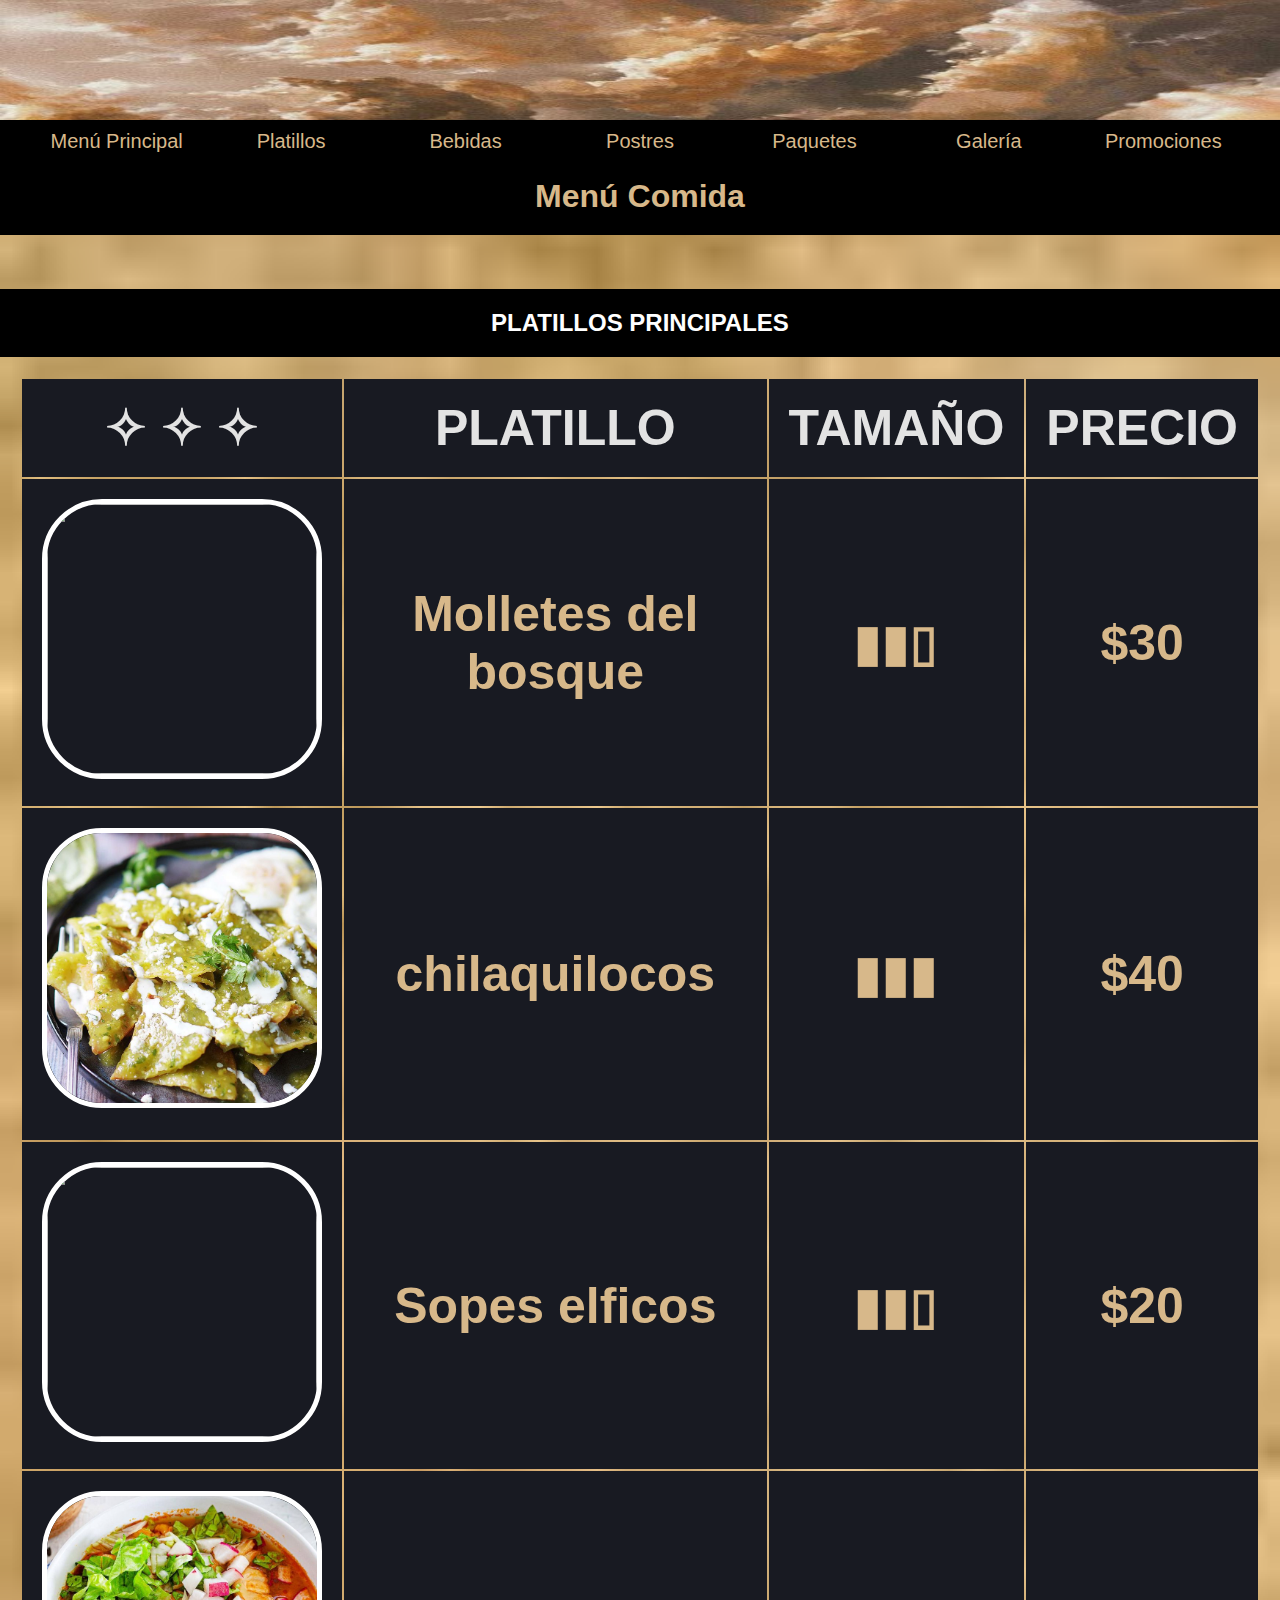
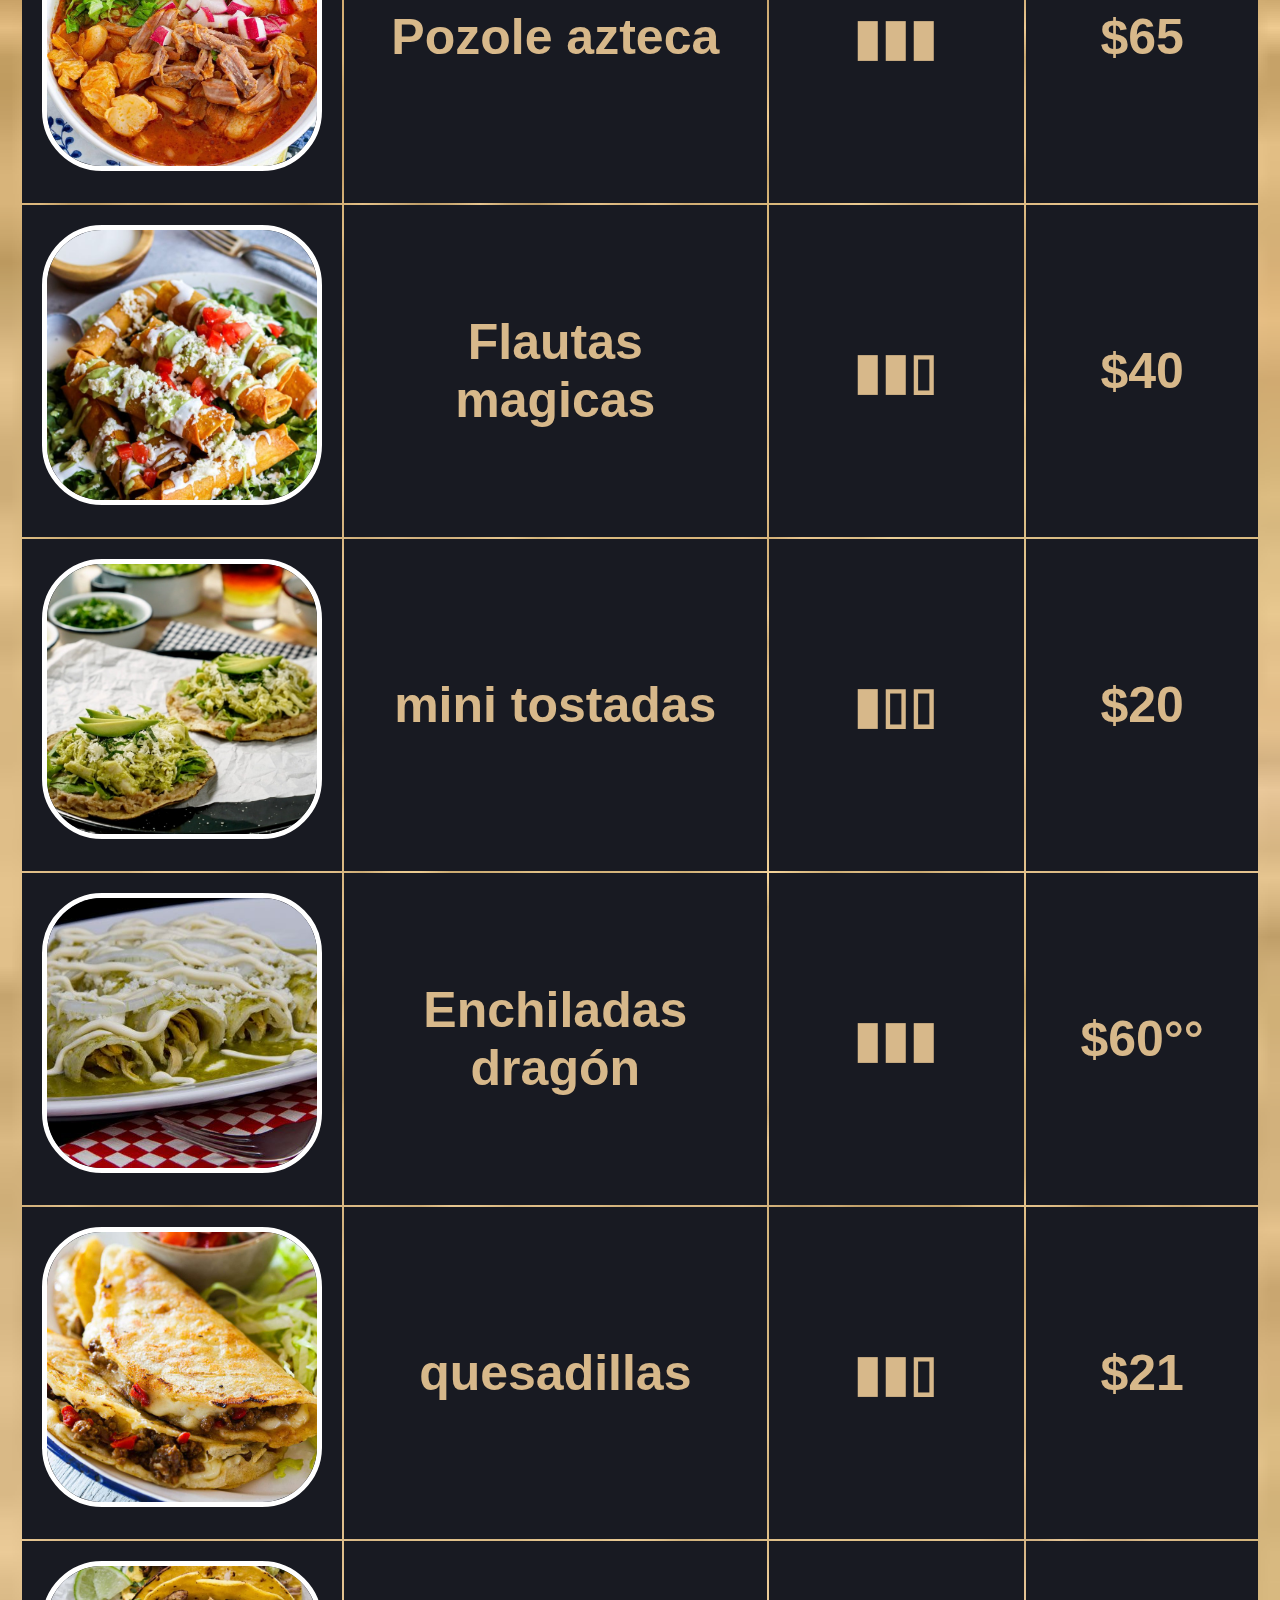
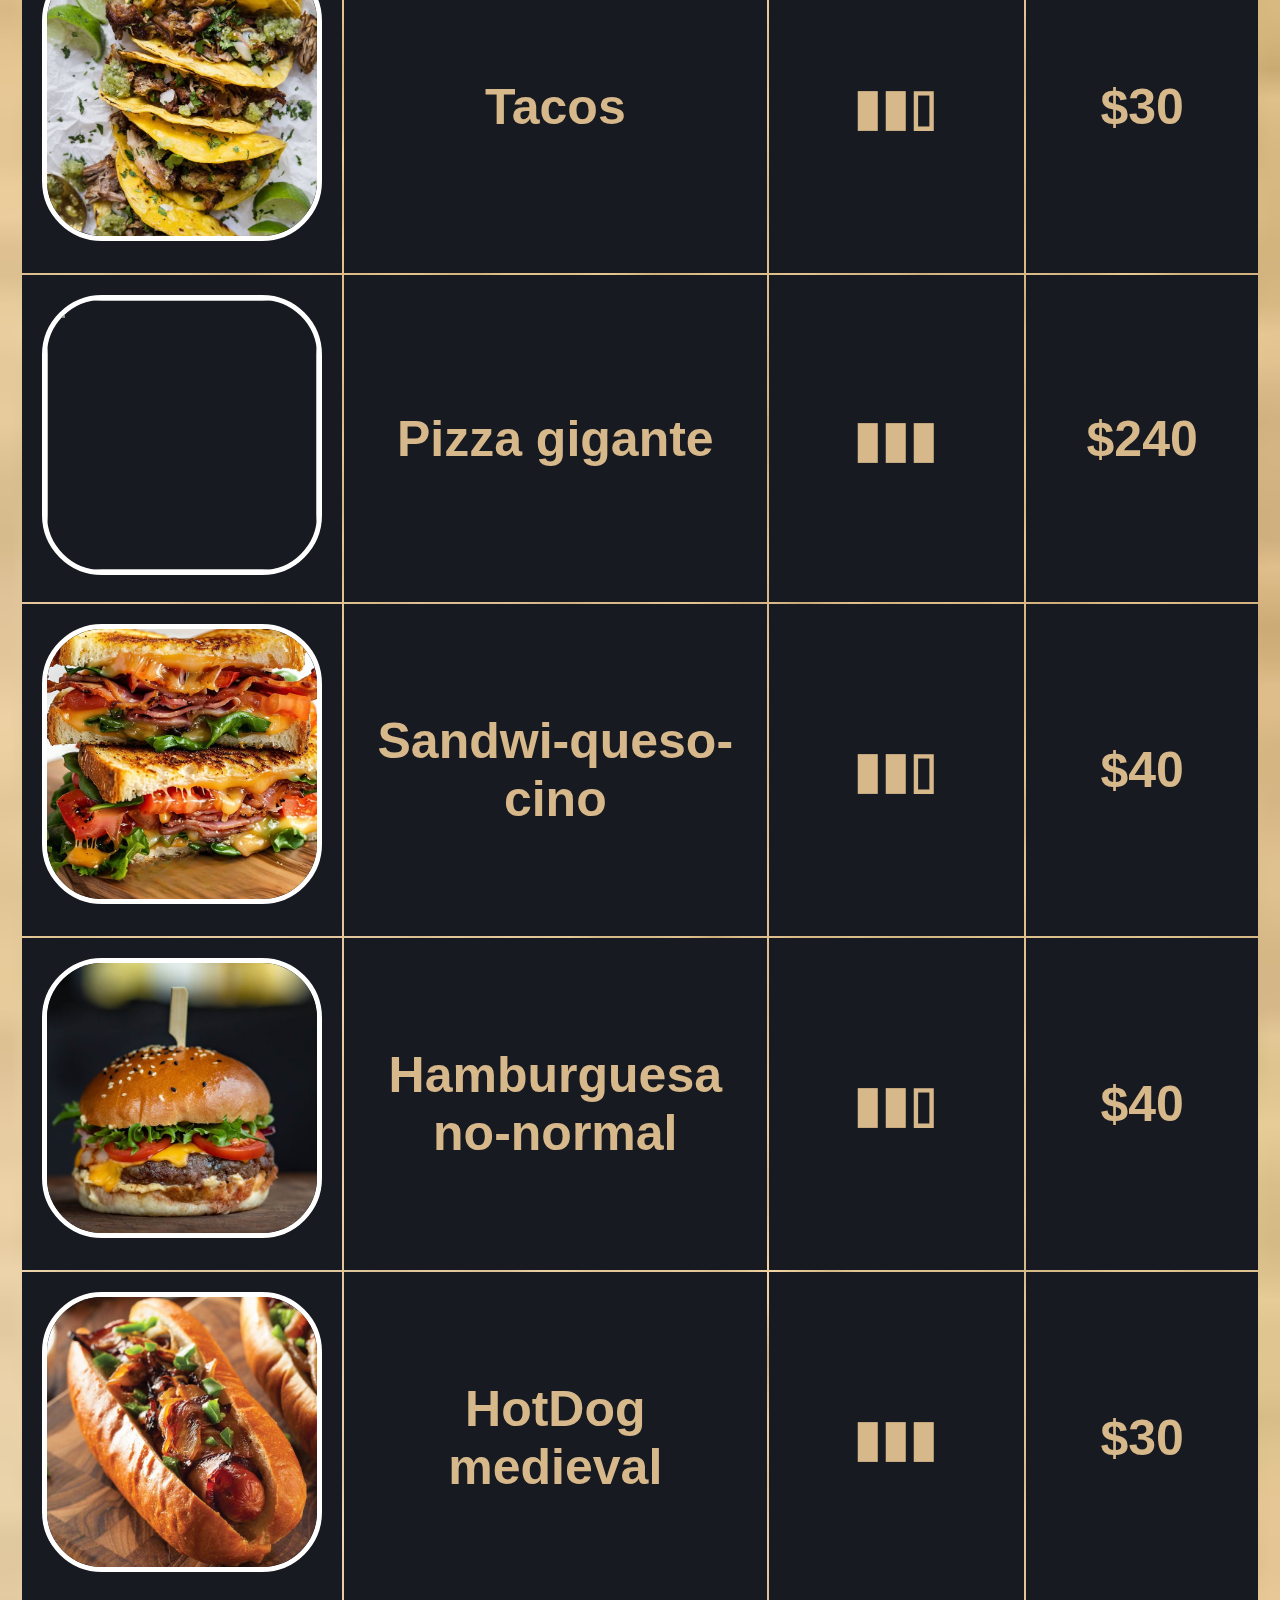
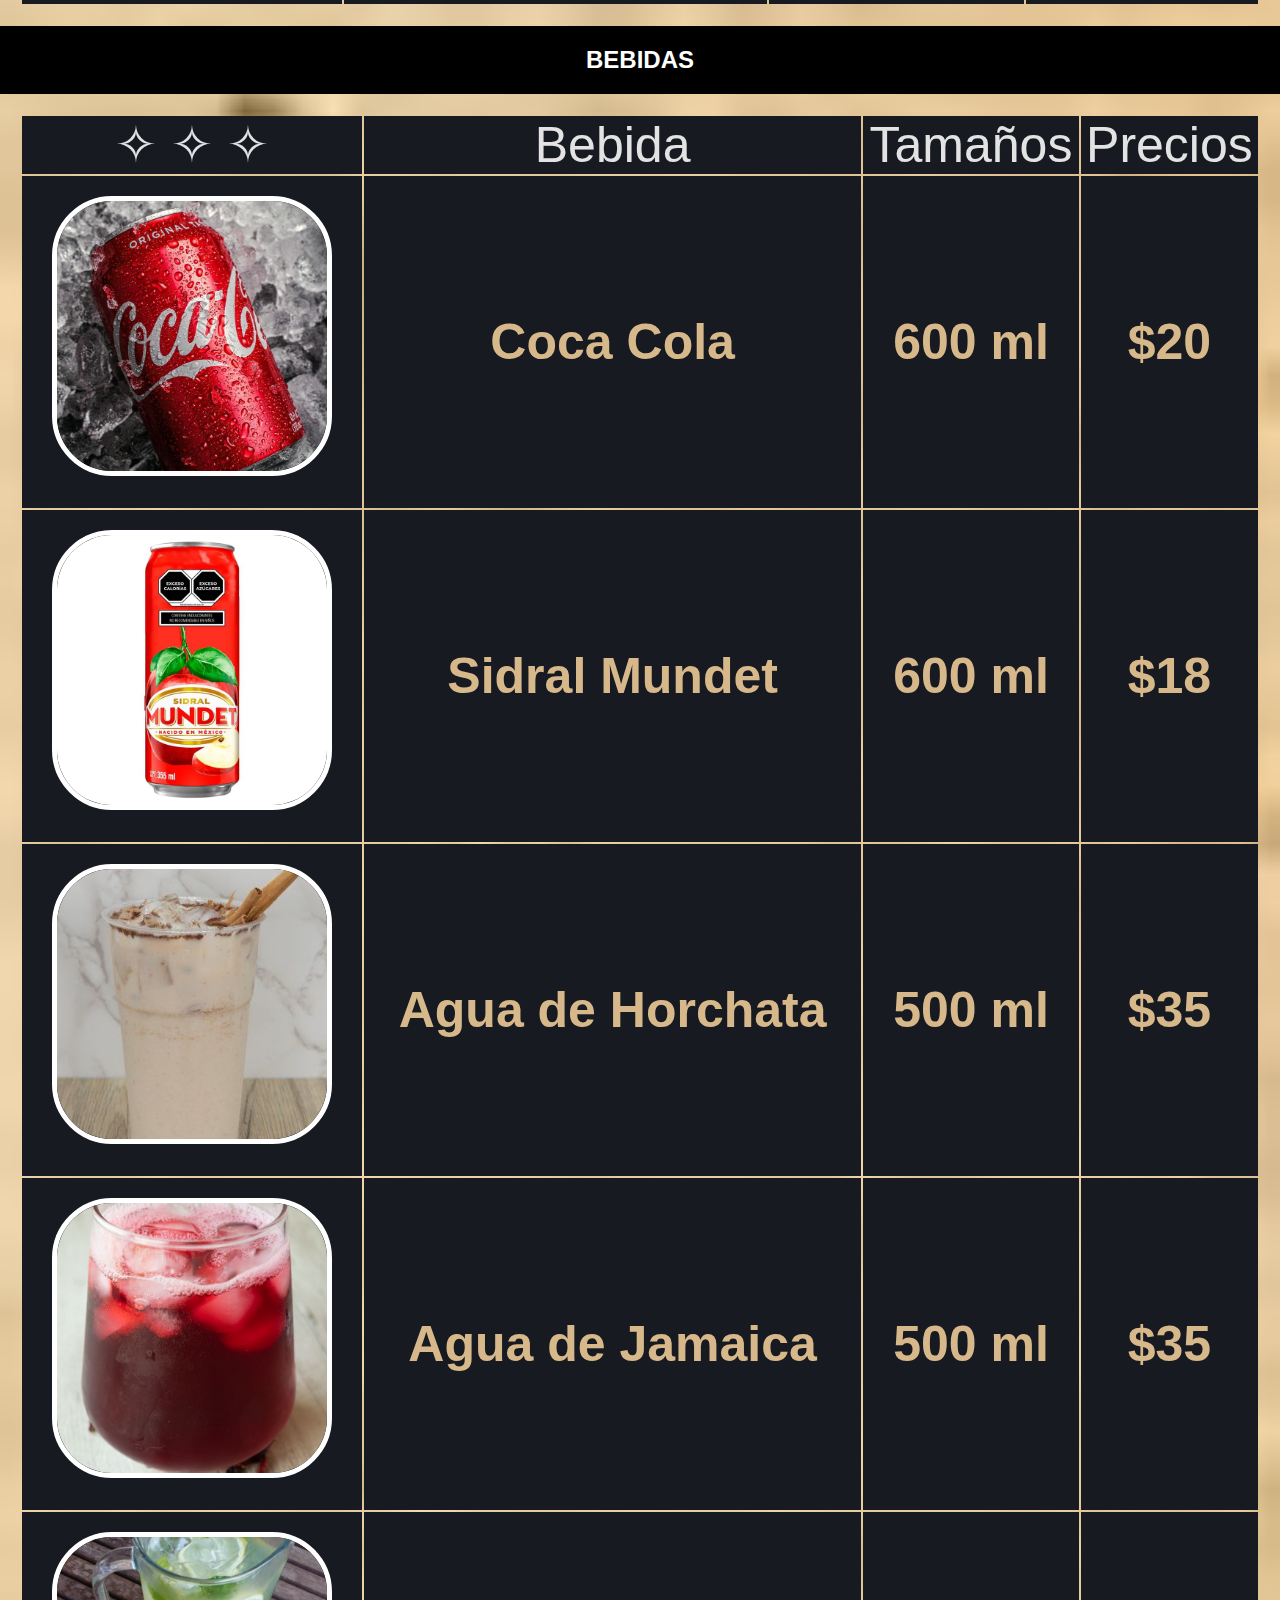
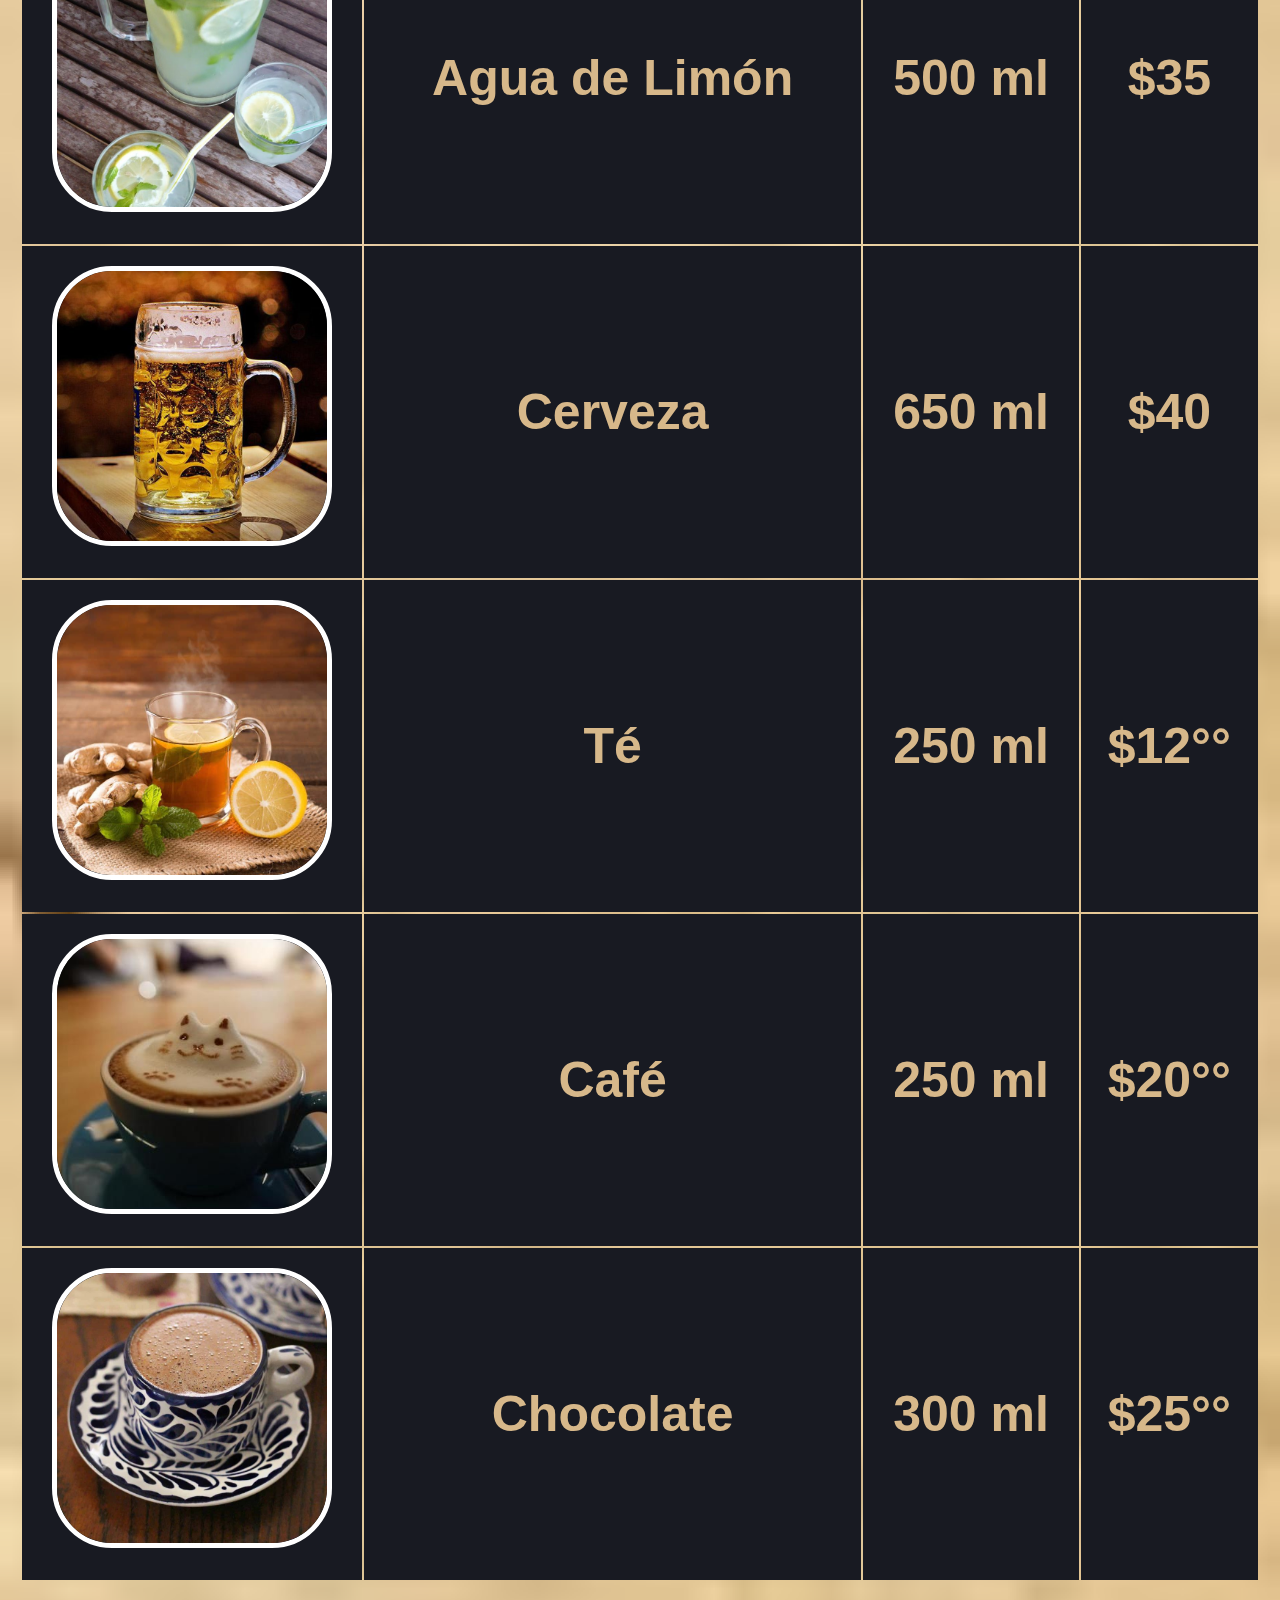
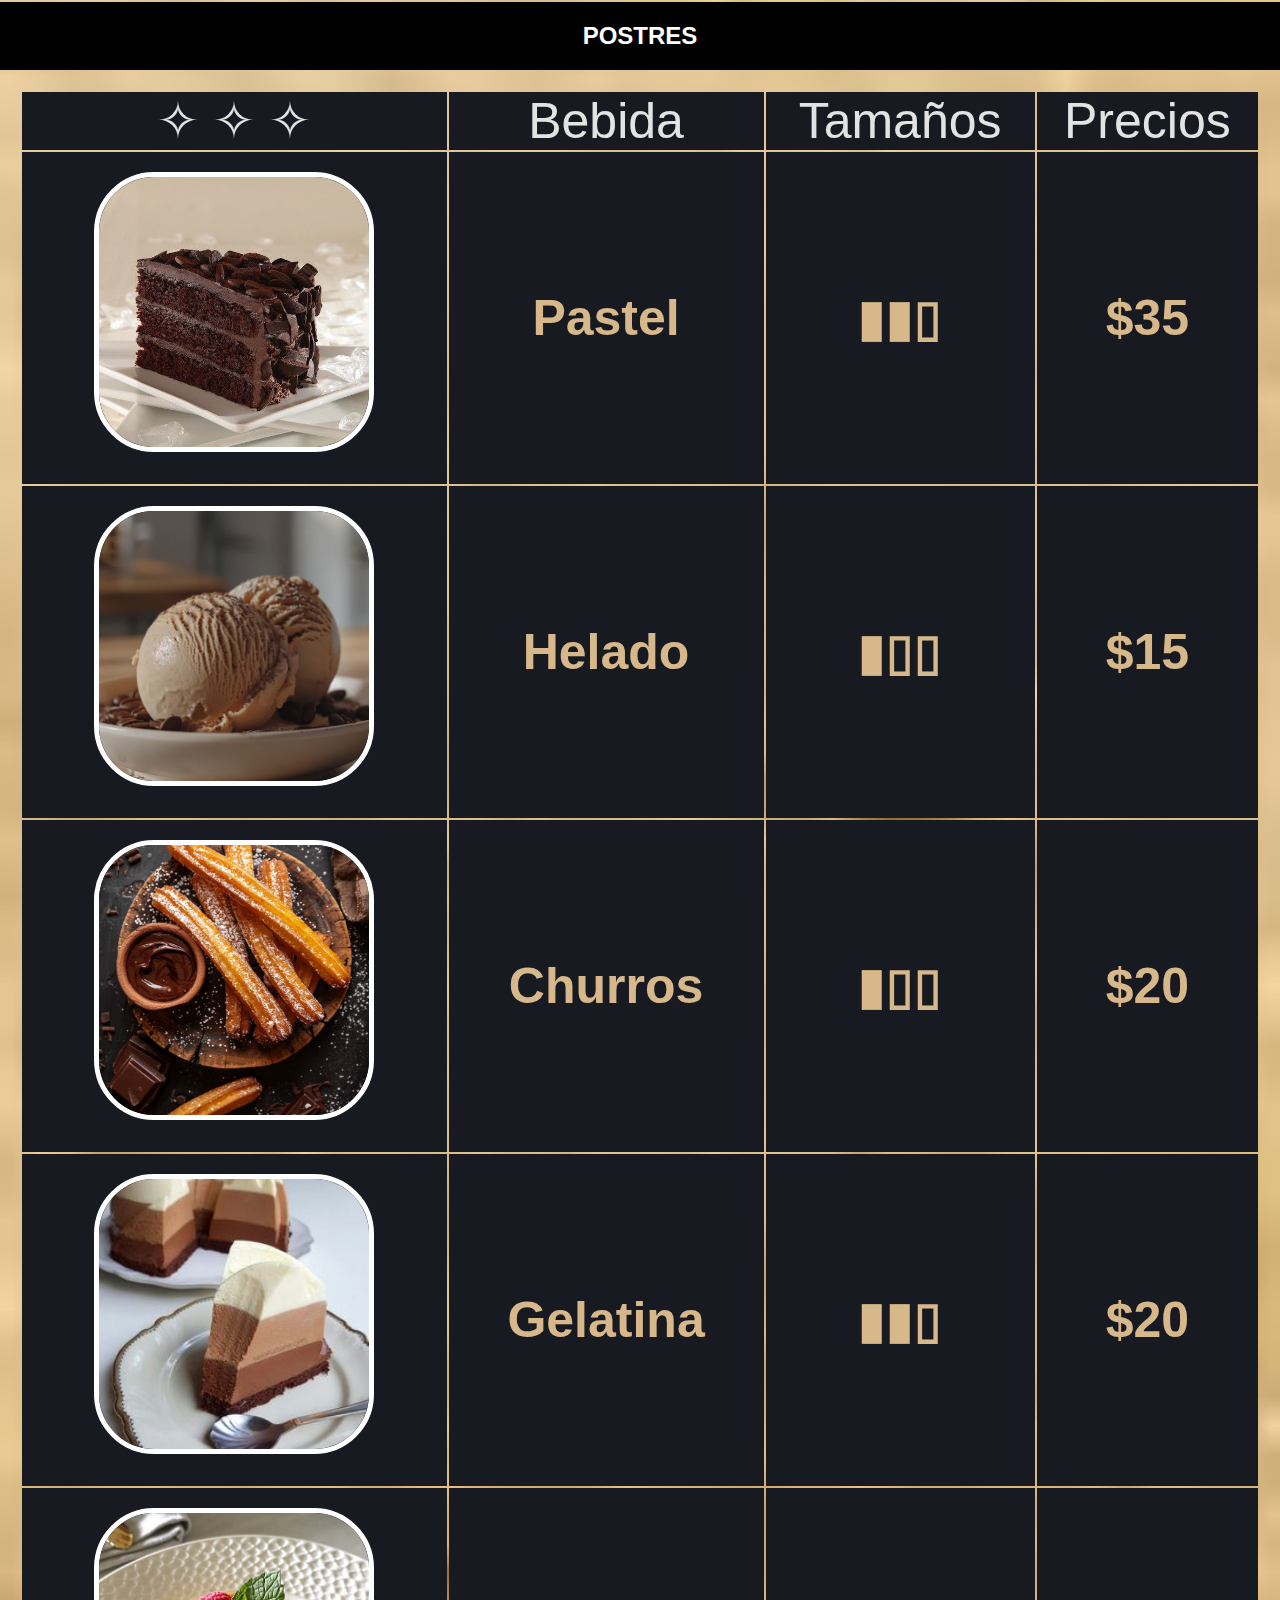
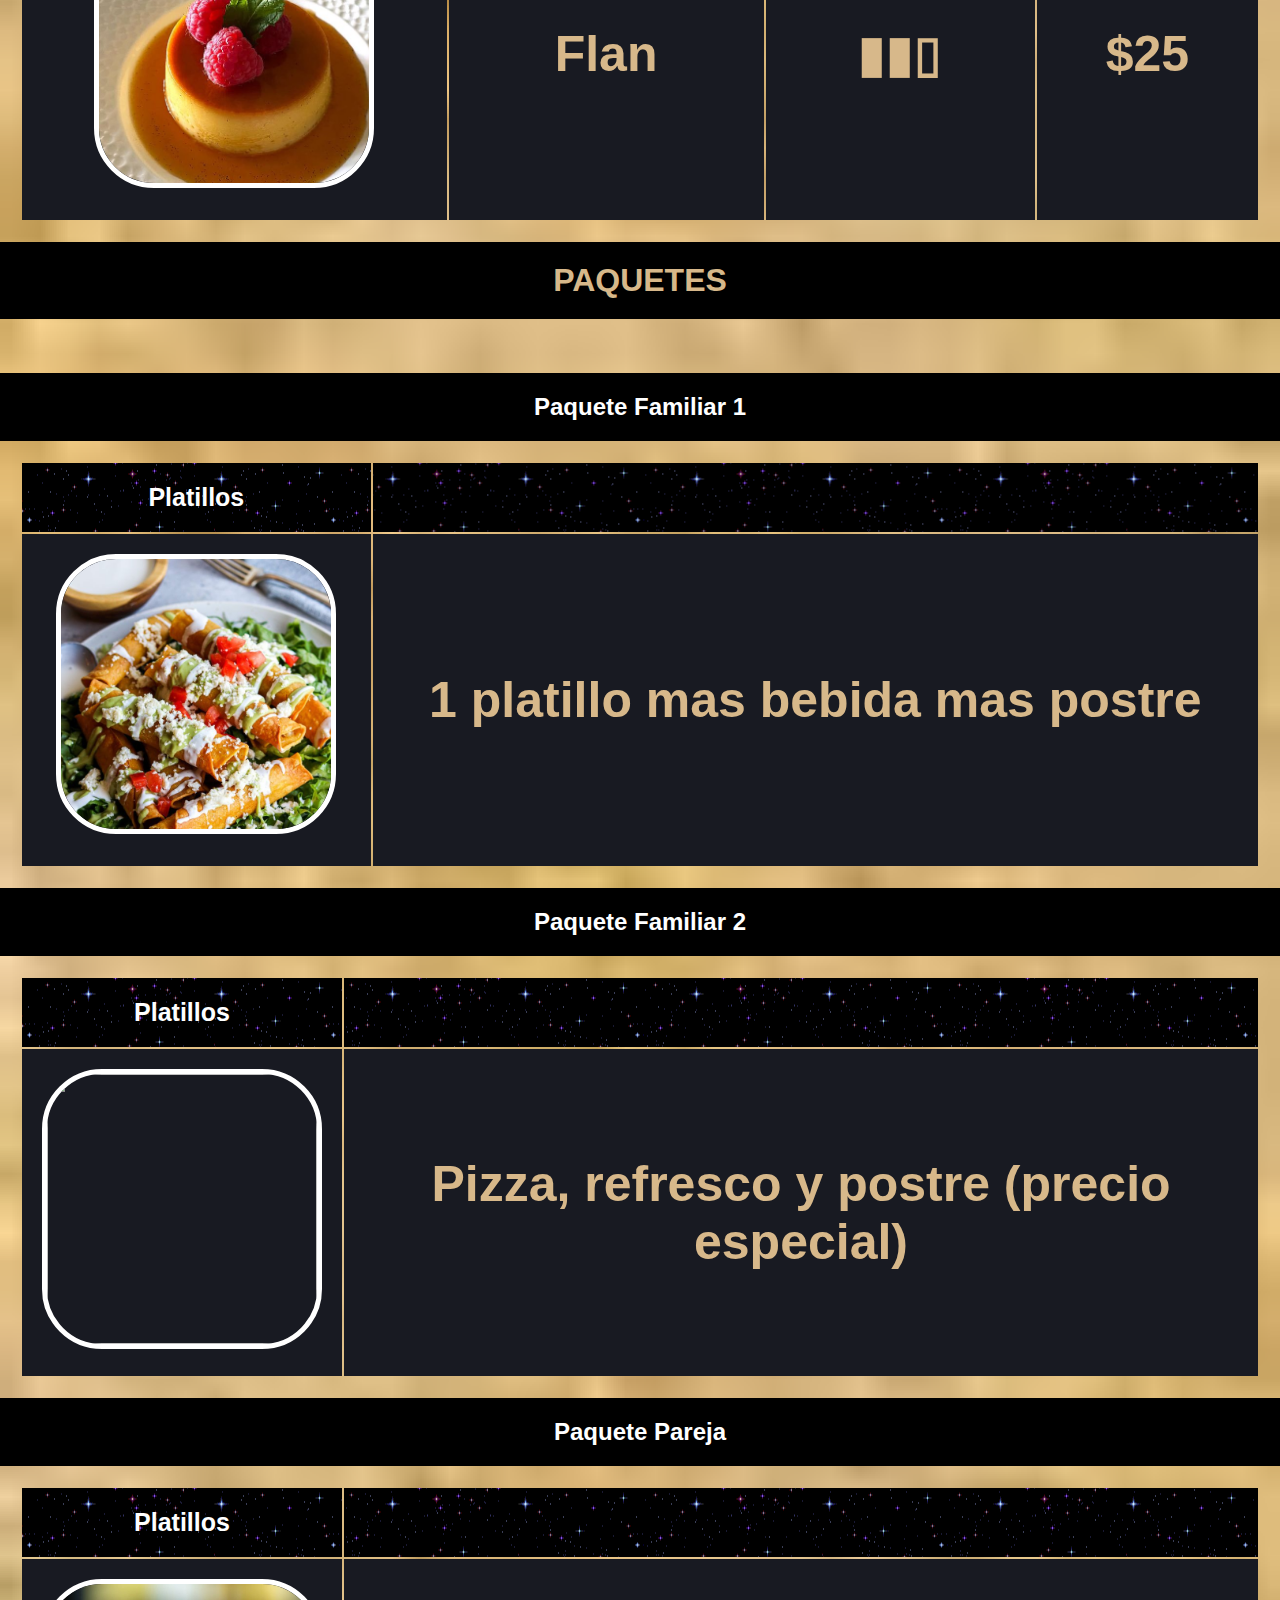
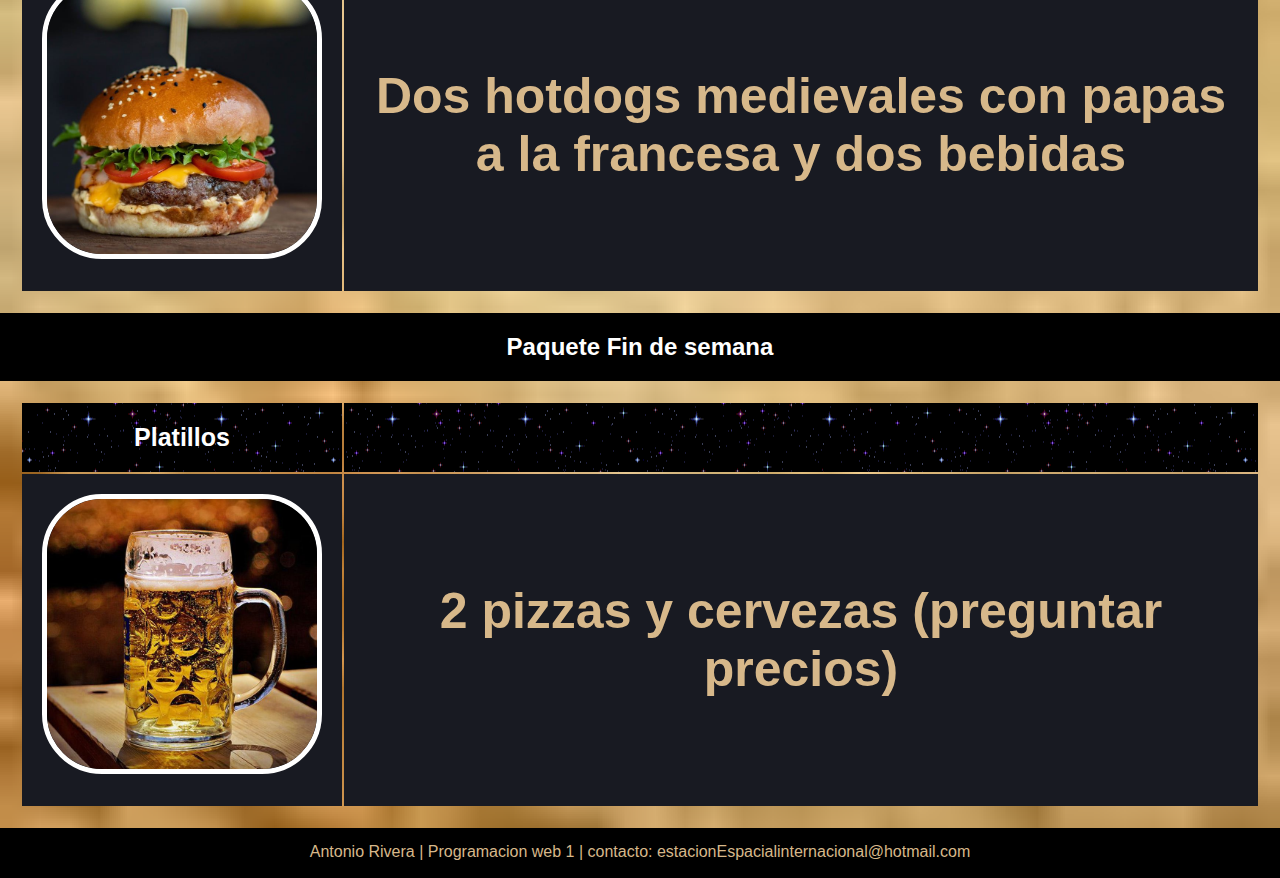
==== MenuComida.html @ ceefbfb7 "Add files via upload" ====
<!DOCTYPE html>
<html>
<head>
		<title>MENÚ</title>
		<link rel="stylesheet" type="text/css" href="style.css">
	<link rel="stylesheet" type="text/css" href="index.html">
	<link rel="stylesheet" type="text/css" href="Promociones.html">
	<link rel="stylesheet" type="text/css" href="Galeria.html">

</head>
<body>
	<section id="Banner"><img src="img/pz.jpg" height="130" width="100%"></section>
	<nav>
		<ul>
			<li><a href="index.html">Menú Principal</a></li>
			<li><a href="#platillosprincipales">Platillos</a></li>
			<li><a href="#beb">Bebidas</a></li>
			<li><a href="#postres">Postres</a></li>
			<li><a href="#paquetes">Paquetes</a></li>
			
			<li><a href="Galeria.html">Galería</a></li>
			<li><a href="Promociones.html">Promociones</a></li>

		</ul>
	</nav>
	<p id="espacio">.</p>


		<div>
			<h1>Menú Comida</h1> <!-- Titulo para la pagina -->
		</div>
		<br><br><br> <!-- saltos -->
	<div >
		<table >  <!-- Funcion para crear una nueva tabla -->

			<caption id="platillosprincipales"><h2>PLATILLOS PRINCIPALES</h2></caption>  <!-- Nombre de la tabla -->
			<tr id="MenuC"> <!-- definicion de las filas afectadas por id="menuC" -->
				<th>✧ ✧ ✧</th> <!-- encabezado de la tabla asignando el nombre las filas -->
				<th>PLATILLO</th>
				<th>TAMAÑO</th>
				<th>PRECIO</th>

			</tr>
	
			<tr id="letra">
				<th><img id="foto" src="img/Mollete.jpg "></th>
				<th>Molletes del bosque </th>
				<th>▮▮▯ </th>
				<th>$30</th>
			</tr>

			<tr id="letra"> <!-- implementacion a las filas creadas aplicando id="letra" -->
				<th><img id="foto" src="img/chilaquil.jpg"></th>  <!-- contenido de la tabla con una imagen  -->
				<th>chilaquilocos</th>	<!-- contenido de la tabla -->
				<th>▮▮▮</th>
				<th>$40</th>
			</tr>

			<tr id="letra">
				<th><img id="foto" src="img/Sopes.jpg "></th>
				<th>Sopes elficos </th>
				<th>▮▮▯ </th>
				<th>$20</th>
			</tr>

			<tr id="letra">
				<th><img id="foto" src="img/pozole.jpg "></th>
				<th>Pozole azteca </th>
				<th>▮▮▮ </th>
				<th>$65</th>
			</tr>

			<tr id="letra"> 
				<th><img id="foto" src="img/Flautas.jpg "></th>
				<th>Flautas magicas</th>
				<th>▮▮▯ </th>
				<th>$40</th>
			</tr>

			<tr id="letra">
				<th><img id="foto" src="img/Tostada.jpg "></th>
				<th>mini tostadas  </th>
				<th>▮▯▯ </th>
				<th>$20</th>
			</tr>

			<tr id="letra">
				<th><img id="foto" src="img/Enchilada.jpg "></th>
				<th>Enchiladas dragón </th>
				<th>▮▮▮ </th>
				<th>$60°°</th>
			</tr>

			<tr id="letra">
				<th><img id="foto" src="img/quesadilla.jpg "></th>
				<th>quesadillas</th>
				<th>▮▮▯ </th>
				<th>$21</th>
			</tr>

			<tr id="letra">
				<th><img id="foto" src="img/taco.jpg "></th>
				<th>Tacos </th>
				<th>▮▮▯</th>
				<th>$30</th>
			</tr>

			<tr id="letra">
				<th><img id="foto" src="img/Pizza.jpg"></th>
				<th>Pizza gigante </th>
				<th>▮▮▮ </th>
				<th>$240</th>
			</tr>

			<tr id="letra">
				<th><img id="foto" src="img/sandwich.jpg "></th>
				<th>Sandwi-queso-cino  </th>
				<th>▮▮▯</th>
				<th>$40</th>
			</tr>

			<tr id="letra">
				<th><img id="foto" src="img/ham.jpg "></th>
				<th>Hamburguesa no-normal</th>
				<th>▮▮▯</th>
				<th>$40</th>
			</tr>

			<tr id="letra">
				<th><img id="foto" src="img/hot.jpg "></th>
				<th>HotDog medieval</th>
				<th>▮▮▮</th>
				<th>$30</th>
			</tr>
		</table>
	</div> 


		<div> <!--bebidas -->
		<table >
			<caption ><h2 id="beb"> BEBIDAS </h2></caption>	
			
				<tr id="MenuC">
					<td>✧ ✧ ✧</td>
					<td>Bebida</td>
					<td>Tamaños</td>
					<td>Precios</td>
				</tr>
				

				<tr id="letra">
					<th> <img id="foto" src="img/coca.jpg"></th>
					<th>Coca Cola</th>
					<th>600 ml</th>
					<th>$20</th>
				</tr>

				<tr id="letra">
					<th> <img id="foto" src="img/sidral.jpg"></th>
					<th>Sidral Mundet</th>
					<th>600 ml</th>
					<th>$18</th>
				</tr>

				<tr id="letra">
					<th> <img id="foto" src="img/horchata.jpg"></th>
					<th>Agua de Horchata</th>
					<th>500 ml</th>
					<th>$35</th>
				</tr>

				<tr id="letra">
					<th> <img id="foto" src="img/jamaica.jpg"></th>
					<th>Agua de Jamaica</th>
					<th>500 ml</th>
					<th>$35</th>
				</tr>

				<tr id="letra">
					<th> <img id="foto" src="img/limon.jpg"></th>
					<th>Agua de Limón</th>
					<th>500 ml</th>
					<th>$35</th>
				</tr>


				<tr id="letra">
					<th> <img id="foto" src="img/cerveza.jpg"></th>
					<th>Cerveza</th>
					<th>650 ml</th>
					<th>$40</th>
				</tr>

				<tr id="letra">
					<th> <img id="foto" src="img/te.jpg"></th>
					<th>Té</th>
					<th>250 ml</th>
					<th>$12°°</th>
				</tr>

				<tr id="letra">
					<th> <img id="foto" src="img/cafe.jpg"></th>
					<th>Café</th>
					<th>250 ml</th>
					<th>$20°°</th>
				</tr>

				<tr id="letra">
					<th> <img id="foto" src="img/chocolate.jpg"></th>
					<th>Chocolate</th>
					<th>300 ml</th>
					<th>$25°°</th>
				</tr>

				

		</table> 
	</div>


	<div><!-- postres-->
		<table >
			<caption id="postres"><h2> POSTRES </h2></caption>	
				<tr id="MenuC">
					<td>✧ ✧ ✧</td>
					<td>Bebida</td>
					<td>Tamaños</td>
					<td>Precios</td>
				</tr>

				<tr id="letra">
					<th> <img id="foto" src="img/pastel.jpg"></th>
					<th>Pastel</th>
					<th>▮▮▯</th>
					<th>$35</th>
				</tr>
                
				<tr id="letra">
					<th> <img id="foto" src="img/helado.jpg"></th>
					<th>Helado</th>
					<th>▮▯▯</th>
					<th>$15</th>
				</tr>
				
				<tr id="letra">
					<th> <img id="foto" src="img/churros.jpg"></th>
					<th>Churros</th>
					<th>▮▯▯</th>
					<th>$20</th>
				</tr>
				<tr id="letra">
					<th> <img id="foto" src="img/gelatina.jpg"></th>
					<th>Gelatina</th>
					<th>▮▮▯</th>
					<th>$20</th>
				</tr>
				
				<tr id="letra">
					<th> <img id="foto" src="img/flan.jpg"></th>
					<th>Flan</th>
					<th>▮▮▯</th>
					<th>$25</th>
				</tr>
			</table>
		</div> 


		<div> <!-- paquetes -->
			<h1 id="paquetes">PAQUETES</h1> 
		</div>
		<br><br><br>
	<div >
		<table>
			<caption><h2>Paquete Familiar 1</h2></caption>
			<tr id="MenuPM"  >
				<th>Platillos</th>
				<th></th>
			</tr>
			<tr id="letra">
				<th><img id="foto" src="img/Flautas.jpg"></th>
				<th>1 platillo mas bebida mas postre</th>
			</tr>
		</table>

		<table>
			<caption><h2>Paquete Familiar 2</h2></caption>
			<tr id="MenuPM"  >
				<th>Platillos</th>
				<th></th>
			</tr>
			<tr id="letra">
				<th><img id="foto" src="img/Pizza.jpg"></th>
				<th>Pizza, refresco y postre (precio especial) </th>
			</tr>
		</table>
		<table>
			<caption><h2>Paquete Pareja</h2></caption>
			<tr id="MenuPM"  >
				<th>Platillos</th>
				<th></th>
			</tr>
			<tr id="letra">
				<th><img id="foto" src="img/ham.jpg"></th>
				<th>Dos hotdogs medievales con papas a la francesa y dos bebidas  </th>
			</tr>
		</table>
		<table>
			<caption><h2>Paquete Fin de semana</h2></caption>
			<tr id="MenuPM"  >
				<th>Platillos</th>
				<th></th>
			</tr>
			<tr id="letra">
				<th><img id="foto" src="img/cerveza.jpg"></th>
				<th>2 pizzas y cervezas (preguntar precios)</th>
			</tr>
		</table>
</div>


    <footer>
    <p> Antonio Rivera | Programacion web 1 | contacto: estacionEspacialinternacional@hotmail.com</p>
	</footer>	


</body>
</html>
---- style.css ----
*{ /* Modificacion para el formato de la pagina */
    margin: 0px;/* no margenes */
    padding: 0px;/* no tendra padding por lo que todo estara pegado a los lados por defecto */
    } 
    
    body{ 
        background-image: url('img/fondo.jpg');/* obtencion de una imagen para agregarla como fondo del cuerpo */
        background-repeat: no-repeat;/* evitar que la imagen se repita en caso de que sea muy pequeña */
        background-position: center;/* la imagen de fondo siempre estara centrada */
        background-size: cover;/* La imagen cubrira todo el espacio del cuerpo independientemente de su forma */
        text-align: center;/* el texto agregado en el cuerpo siempre se encontrara alineado en el centro  */
        font-family: sans-serif ;/* asignacion de la fuente para el texto */
    }
    
    #Banner{/* estilo para id Banner */
        z-index: 5;/* se mostrara hasta arriba de todo */
        position: fixed;/* se mantendra estatico en la pagina, siempre estara presente 
        para dar identidad a nuestra pagina con logotipo y nombre de la misma */
        display: block;/* Es la forma en la que se mostrara nuestro banner de manera que se encontrara como un bloque  */
        width: 100%;/* el ancho de la seccion ocupara el 100% de la pantalla */
    }
    
    nav ul {/* listado de navegación */
    /*Se mostrara enfrente de todo, con una posicion fija */	
    z-index: 5; 
    position: fixed;
    background-color:rgb(0, 0, 0)
    ;
    width: 100%;
    list-style-type:none ; /*No tendra un diseño asignado de lista para que se mantenga neutro*/
    text-align: center; 
    top: 120px; 
    }
    
    nav li{/* forma en la que se acomodaran los botones en el menu de navegacion */
        display: inline-grid; /* forma en la que s e mostrara la barra de navegacion, 
                              se mostrara de manera horizontal una tras de otroa */
    }
    
    nav a {/* texto de barra de navegacion */

        /* tendra un padding para que no este pegado a las orillas*/
        text-decoration: none;
        color: #d7b88a;
        font-size: 20px;
        padding: 10px;
        width: 150px;
    }
    
    nav li:hover {/* efecto en la barra de navegacion al pasar el mouse*/
        background-image: url('img/fondoanim.gif'); 
    }
        
    #galeria{
        width: 800px;
        display: inline-flex;/* distribucion de las imagenes de manera vertical */
        
        
    
    }	
    #galeria:hover{ /* Efecto al pasar el mouse (de  oscurecer) */
        opacity: 80%; 
    }
    
    #MenuP{
    	/* imagen de fondo, ocupara toda el area de menu, */
        background-image: url('img/Captura.PNG'); 
        background-position: center;
        background-repeat: no-repeat;
        background-size: cover;
        width: 80%;
        text-align: center;
        position: relative;
        top: 200px;
        left: 100px;
        right: 0px;
        color: white;
    }
    
    #MenuPM{
        background-image: url('img/fondoanim.gif');
        background-position: center;
        background-repeat: repeat;
        width: 100%;
        height: 60px;
        text-align: center;
        font-size: 25px;
        position: relative;
        color: white;
        background-color: #dddddd ;
        
    
    }
    caption{/* Modificacion para funcion caption que es el nombre de nuetras tablas */
    background-color: #fbfaff;
    background-size: auto;
    color: #d7b88a;
    }
    
        
    table{
    /* tendran un espaciado padding, alineacion de texto central*/
    padding: 20px;
    text-align: center;
    width: 100%;
    }
    
    th{
        padding: 20px;
    }
    
    #MenuC{
        /* tendra un fondo de color de tamaño automatico*/
        padding: 20px;
        background-color: rgb(24, 26, 34);
        background-size: auto;
        color: #e3e3e3;
    position: relative;
    top: 0px;
    font-size: 50px;
    }
    
    #espacio{
        /* espacio donde sea util */
        position: relative;
        top: 0px;
        height: 158px;
    
    }
    
    #letra{
        
        position: relative;
        text-align: center;
        font-size: 50px;
        height: 100%;
        width: 100%;
        background-color: rgb(24, 26, 34);
        background-size: auto;
        color: #d7b88a;	
    }
    
    h1{
        text-align: center ;
        background-color: rgb(0, 0, 0)
        ;
        color:#d7b88a;
        padding: 20px;
        position: relative;
        top: 0px;
    }
    
    h2{
        text-align: center;
        background-color: rgb(0, 0, 0);
        color:#ffffff;
        padding: 20px;
        position: relative;
        top: 0px;
    }
    
    
    #foto{
    border: solid 5px rgb(255, 255, 255) ;
    width: 270px;
    height: 270px;
    border-radius: 60px;/* nos ayuda a crear esquinas redondeadas o recortes */
    object-fit: cover; /* ayuda a que la imagen se mantenga centrada y no se distorcione  */
    }
    
    #foto:hover{ /* Efecto para imagenes al posar el mouse encima */
        opacity: 80%; /* la imagen se oscurecera un 20% */
    }
    
    /* pie de pagina */
    footer {
        position: relative;
        bottom: 0px;
        width: 100%;
        height: 50px;
        background-color: rgb(0, 0, 0)
        ;
        color: #d7b88a;
        
    }
    footer p{
        text-align: center;
        padding: 15px;
    }
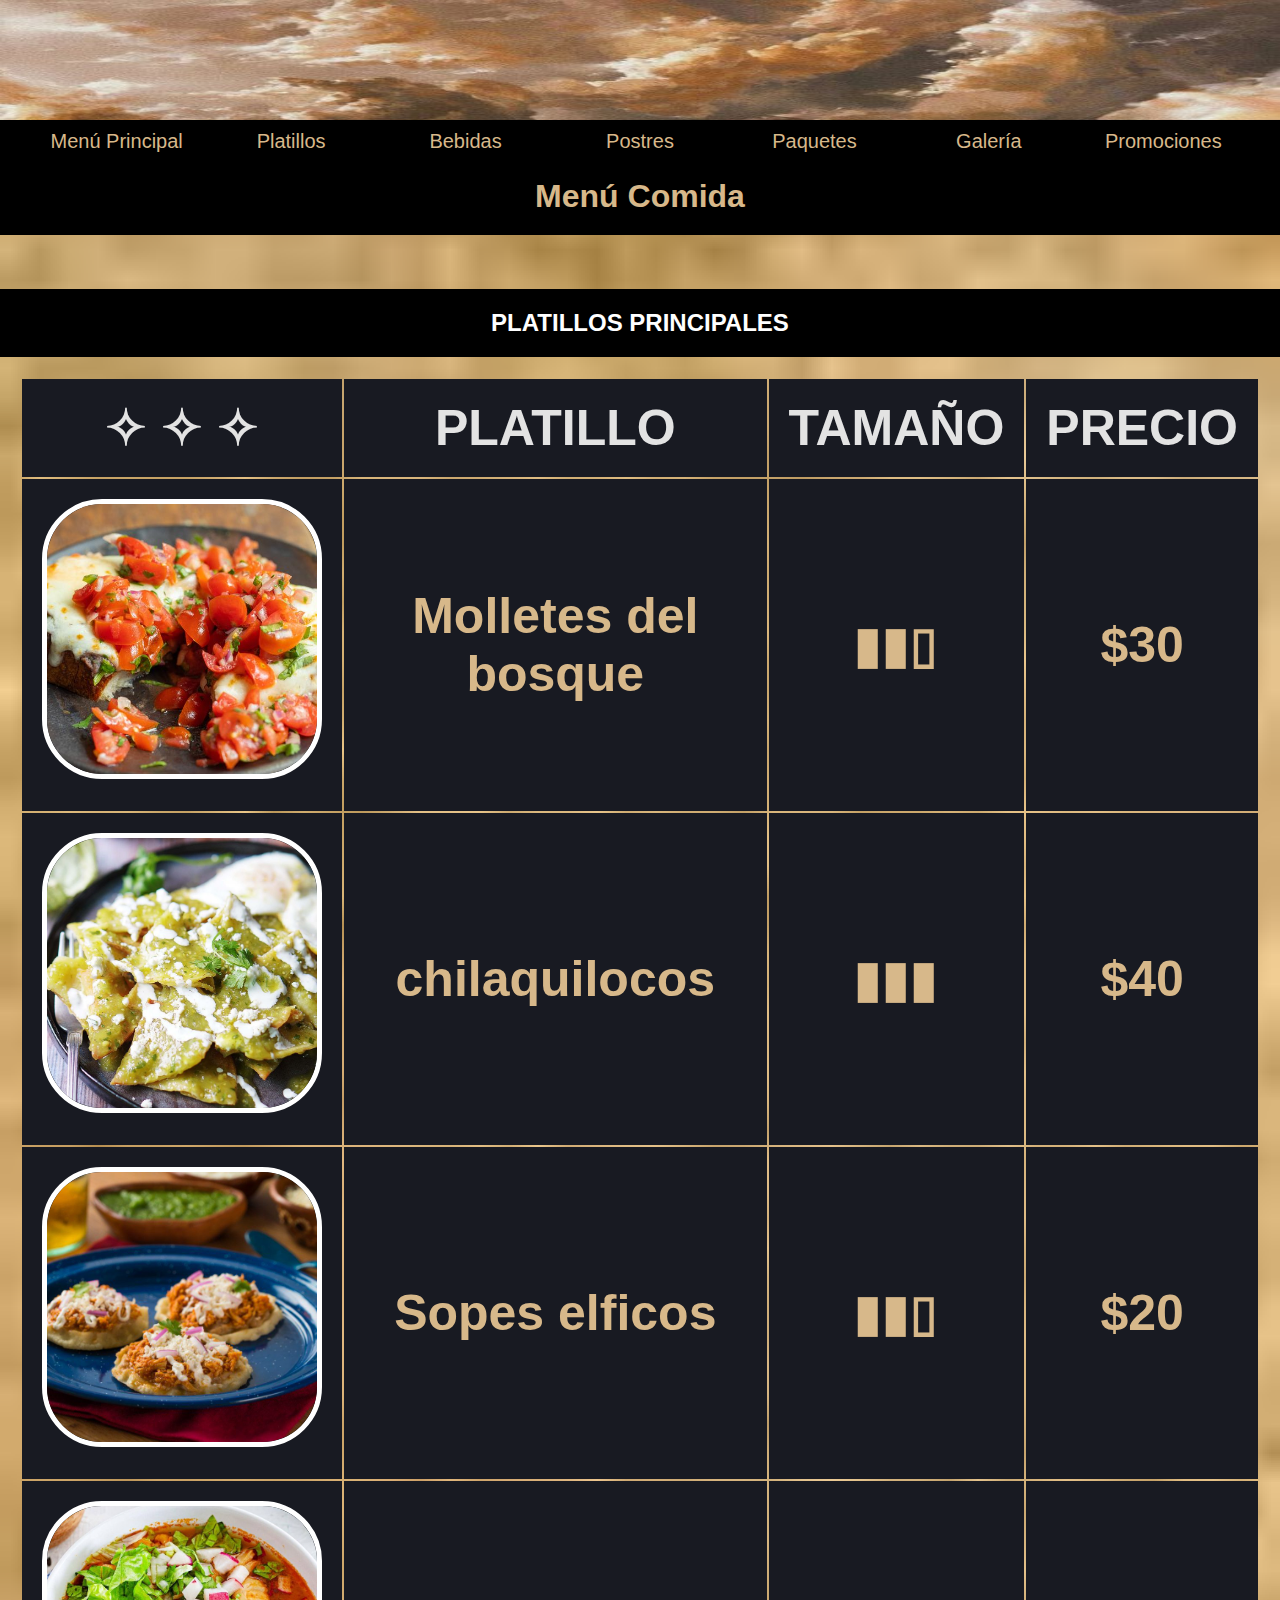
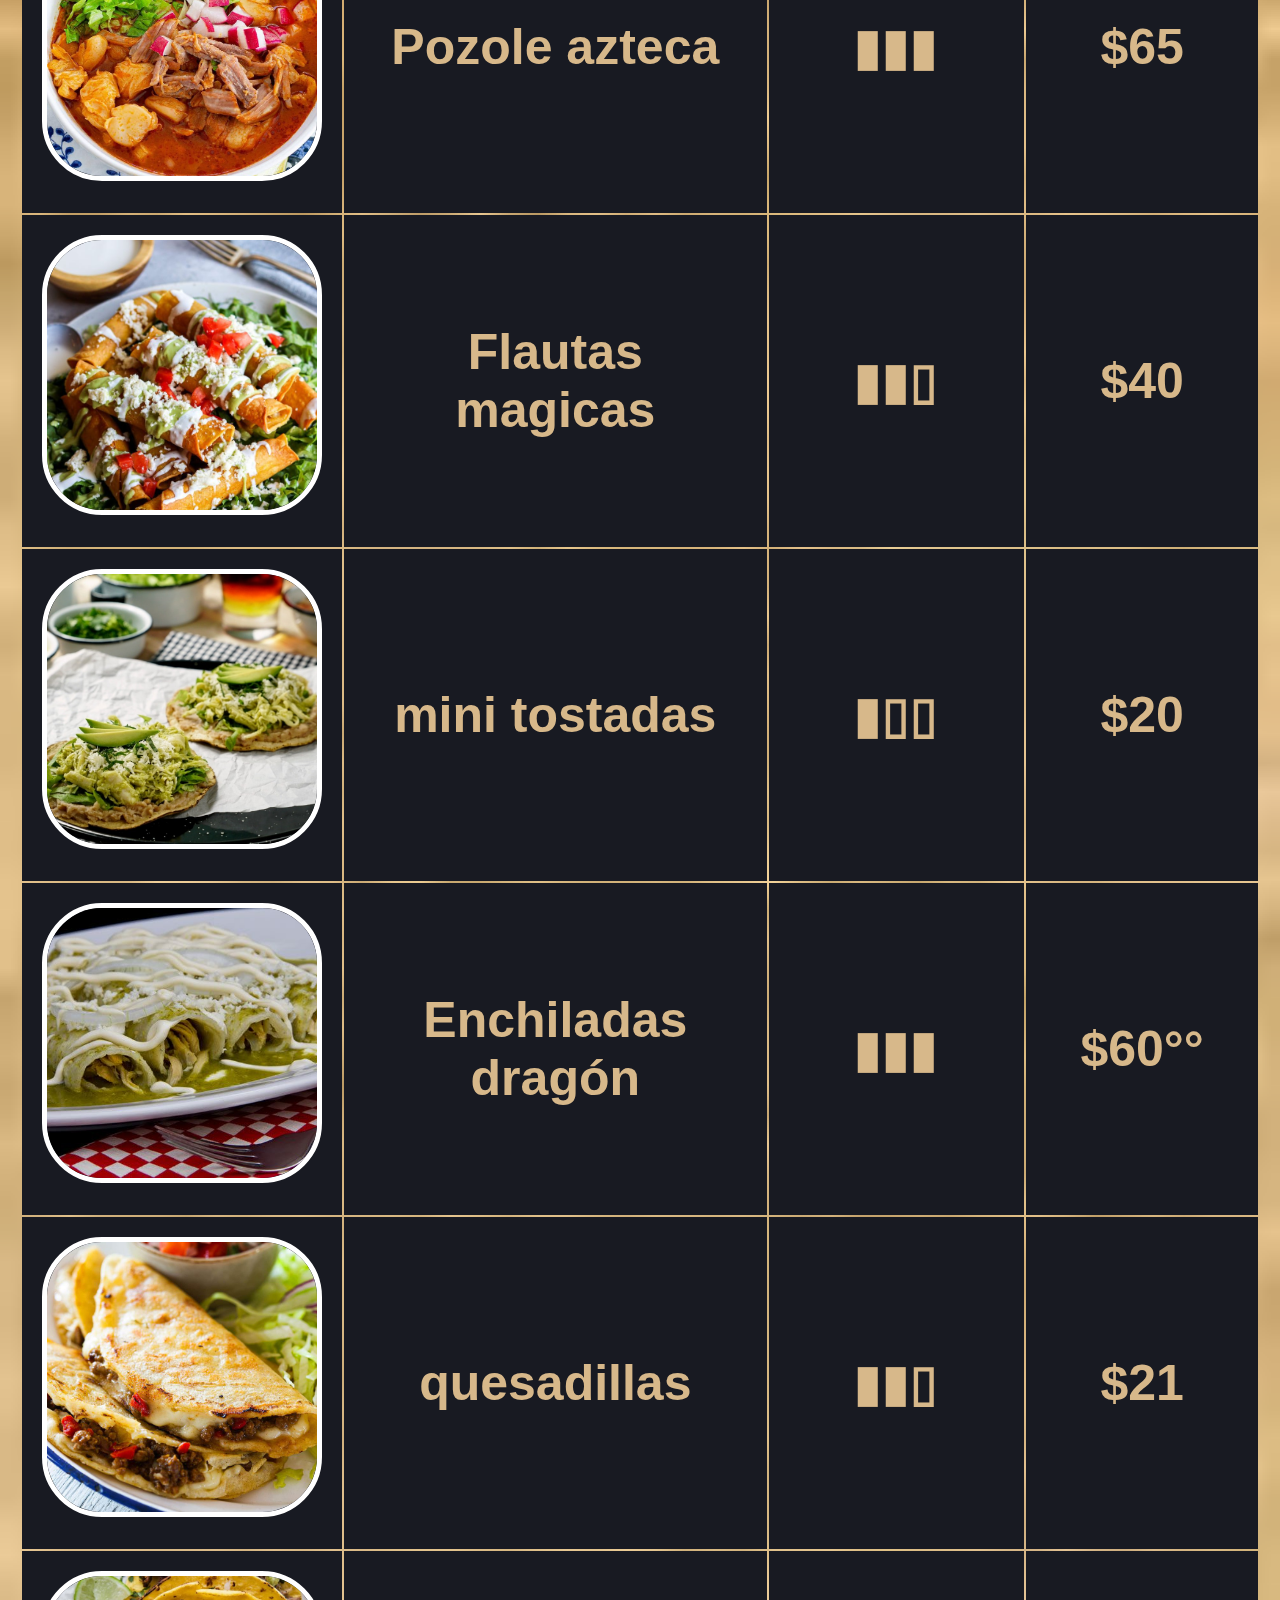
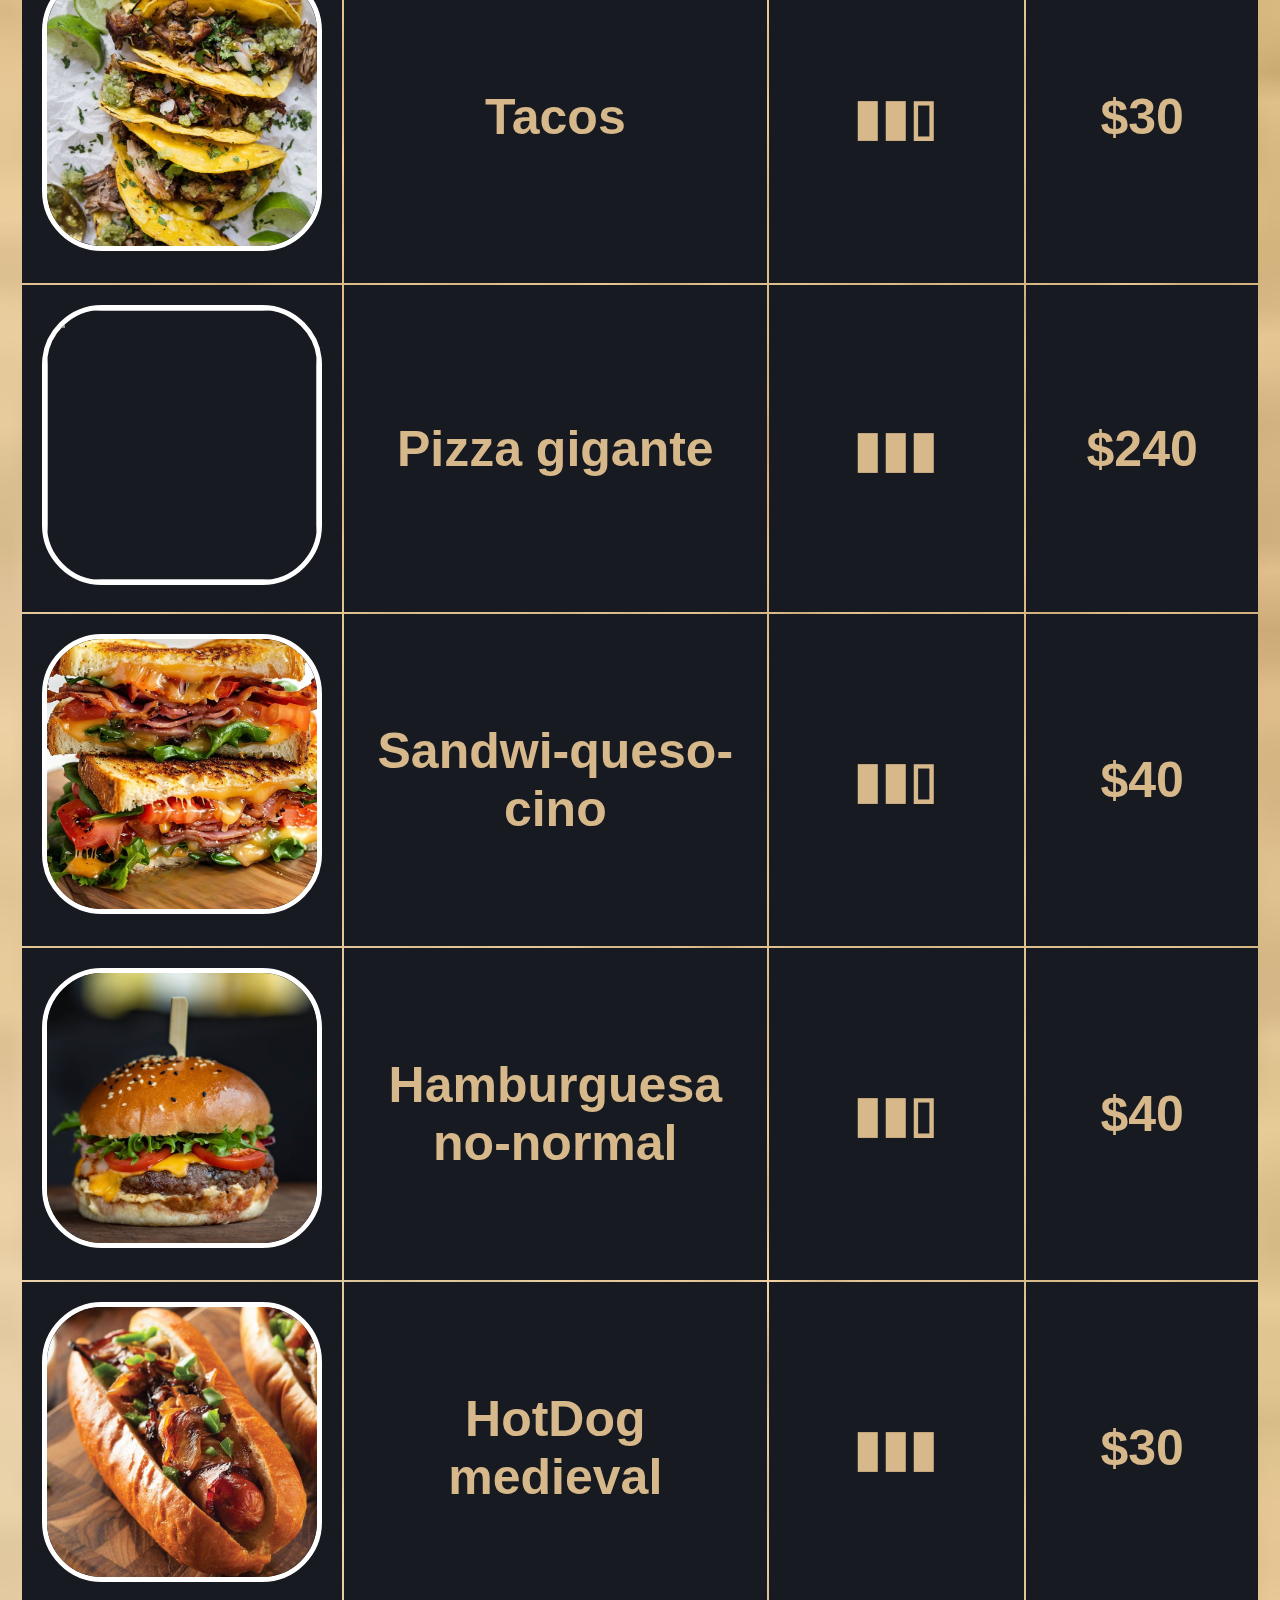
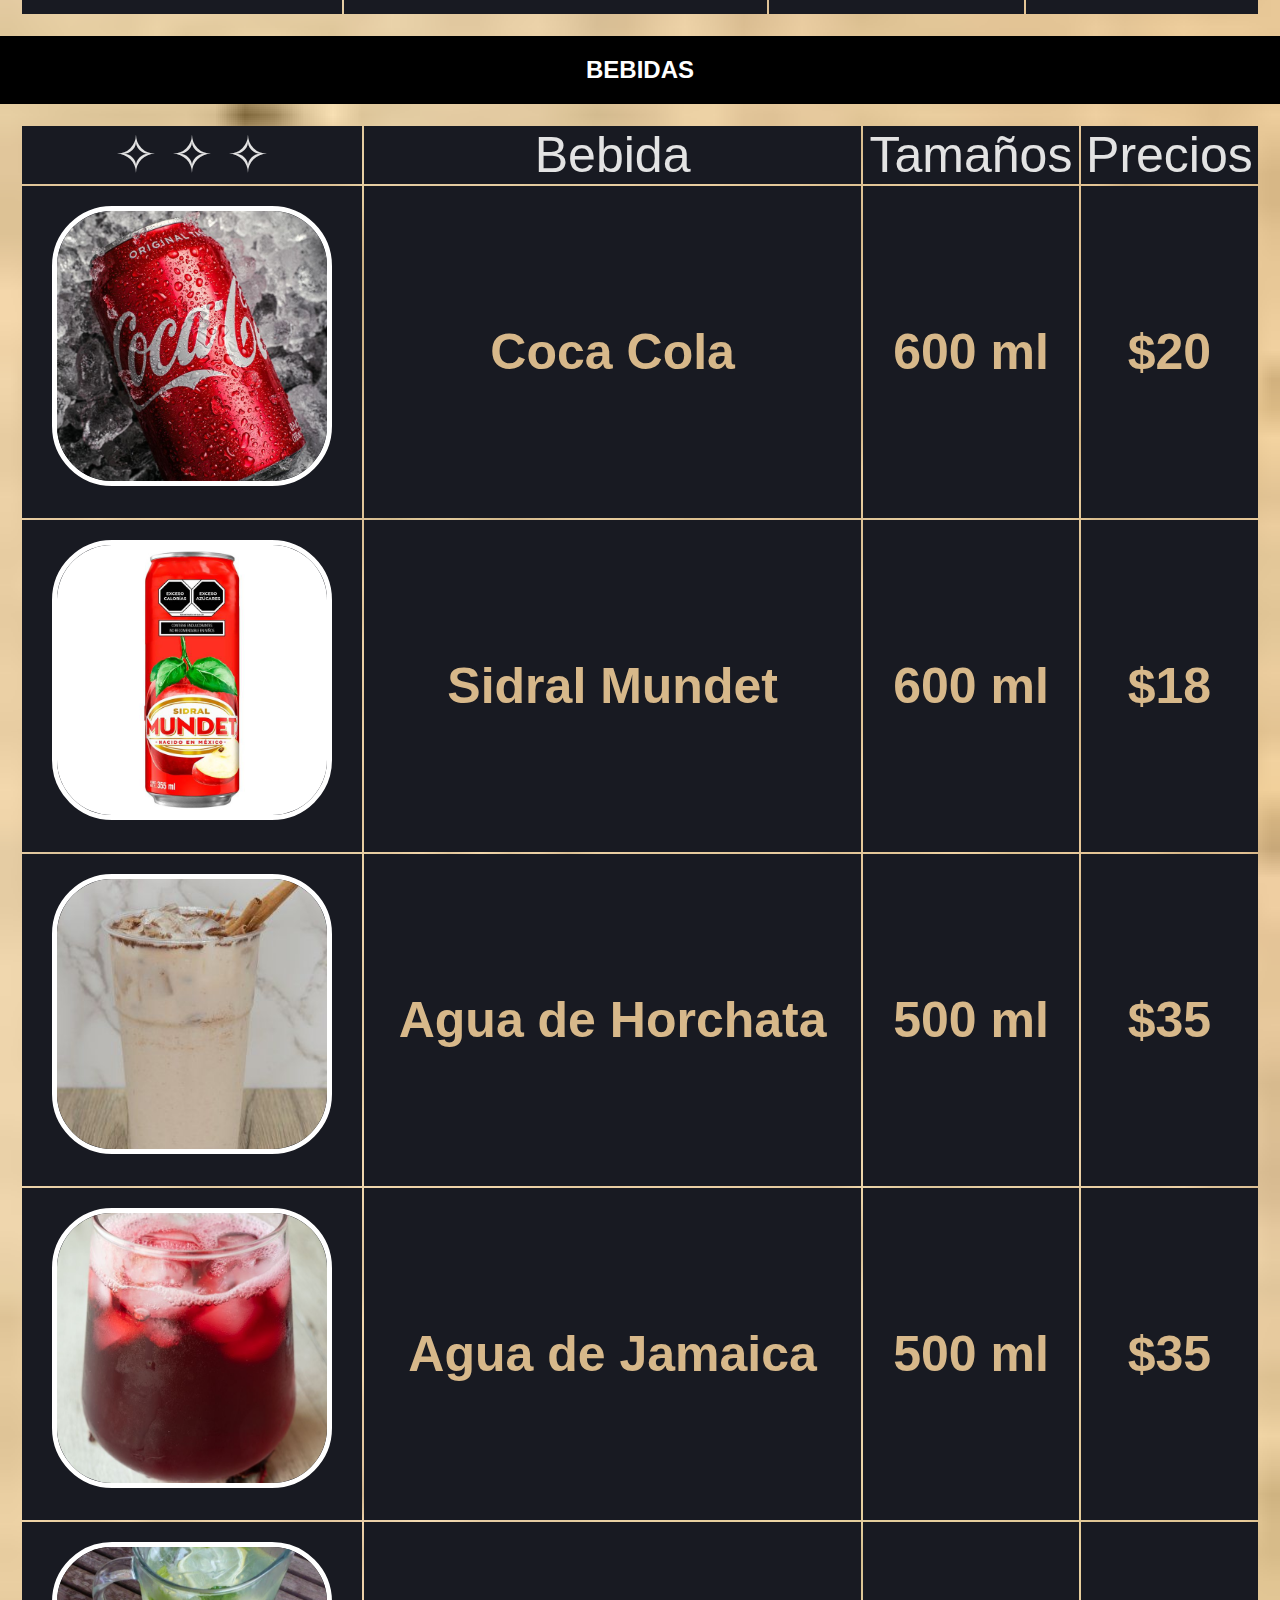
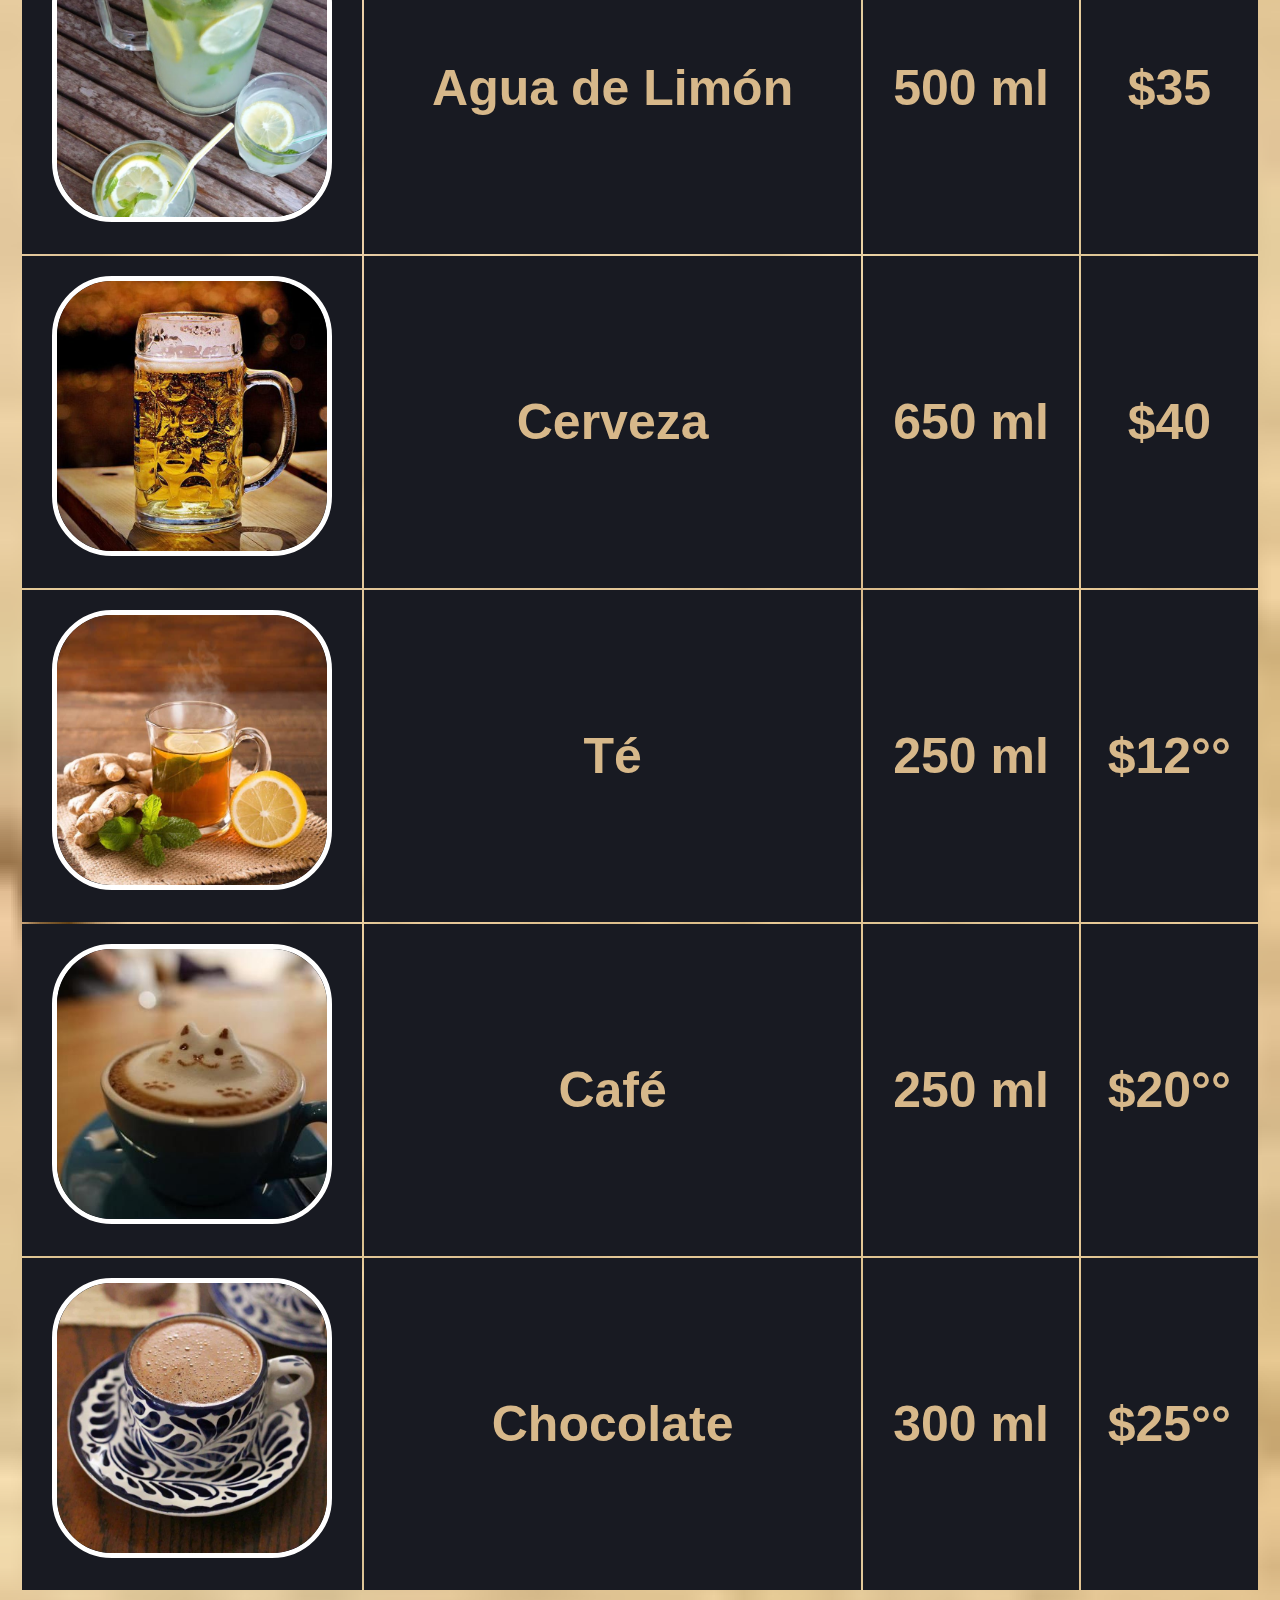
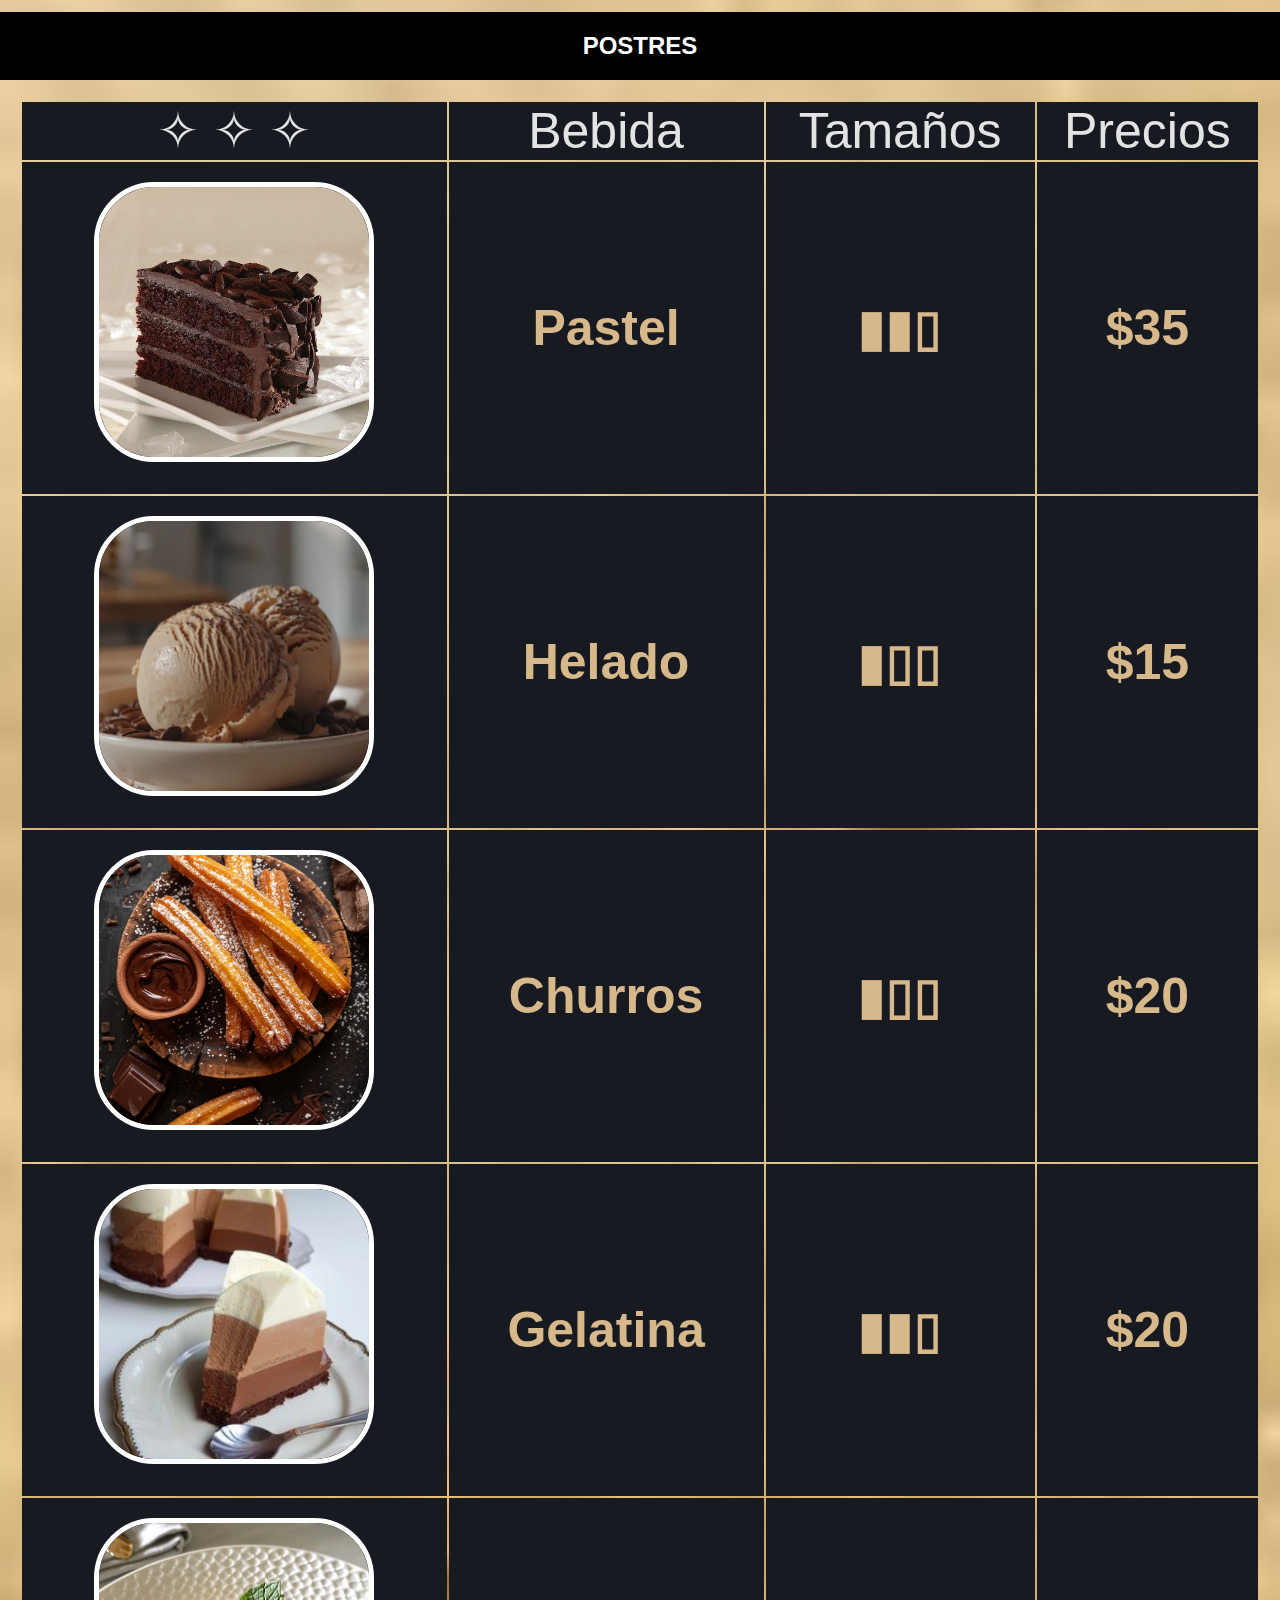
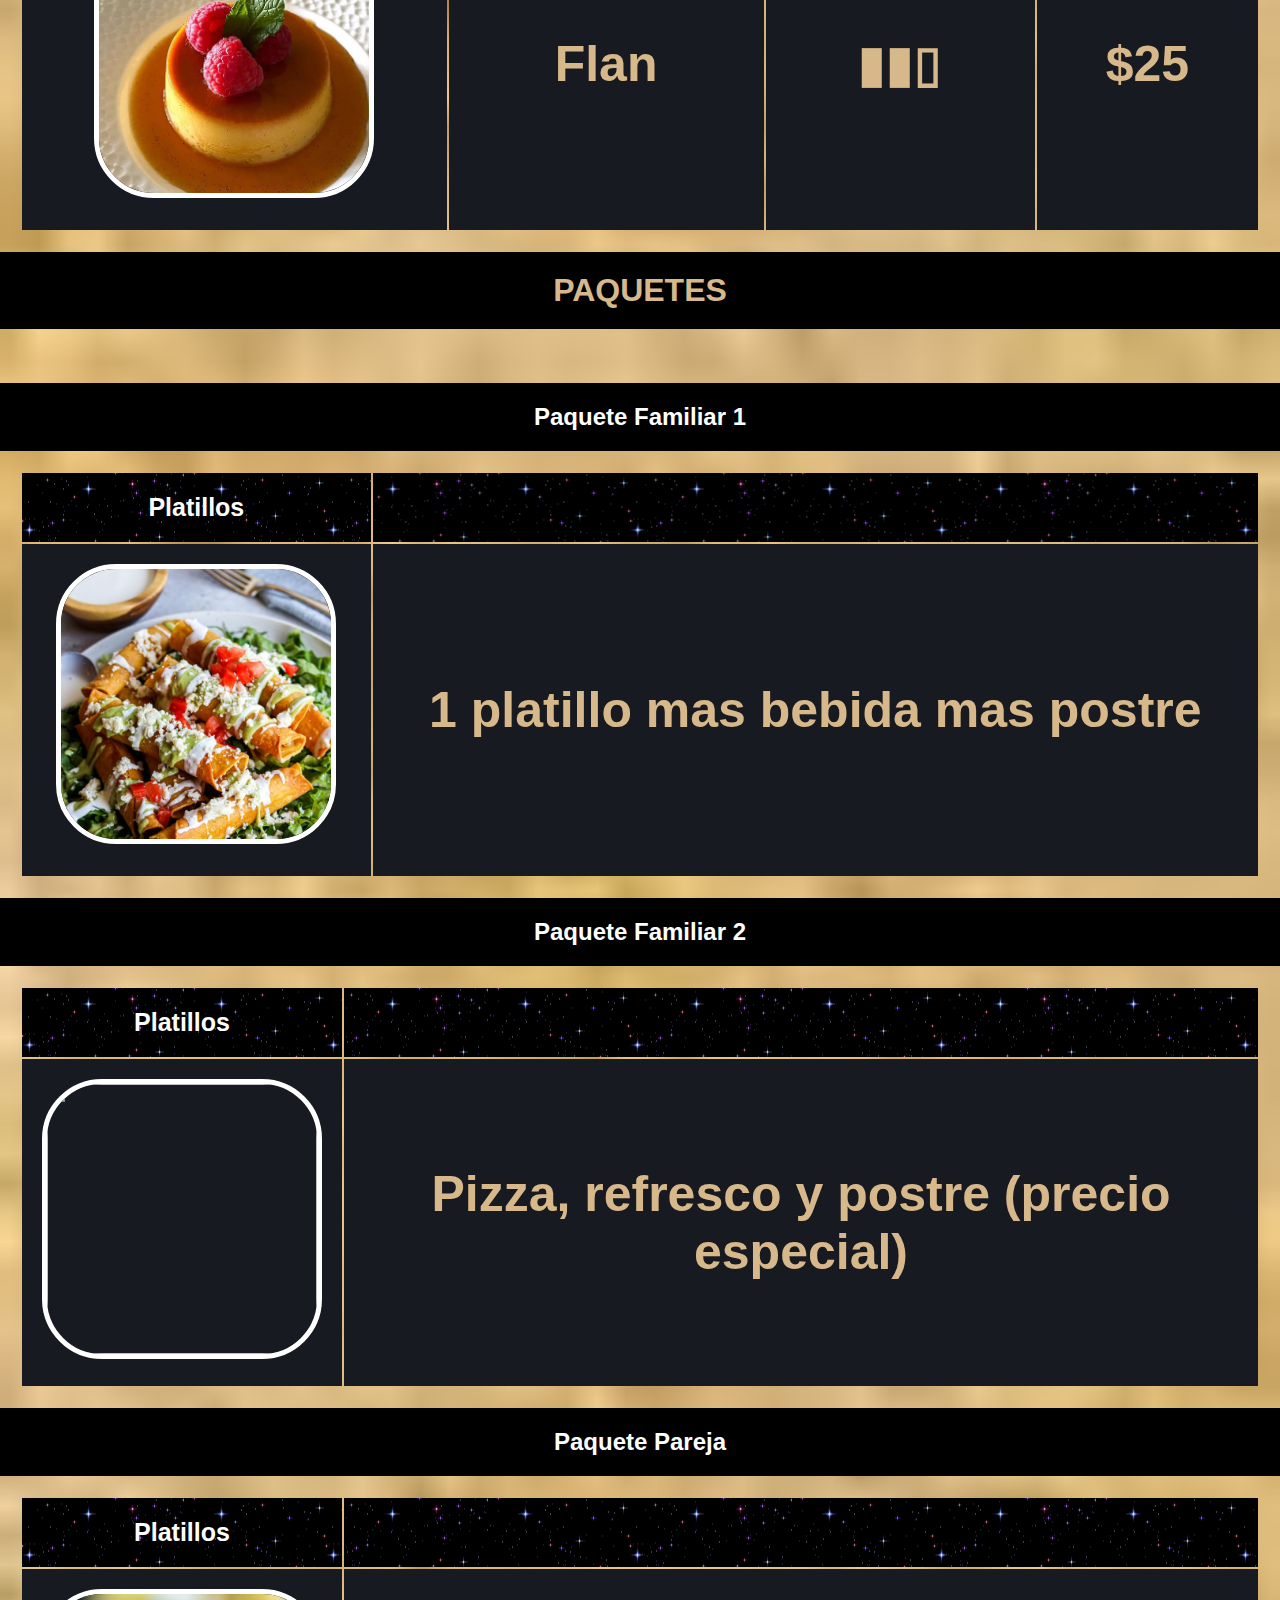
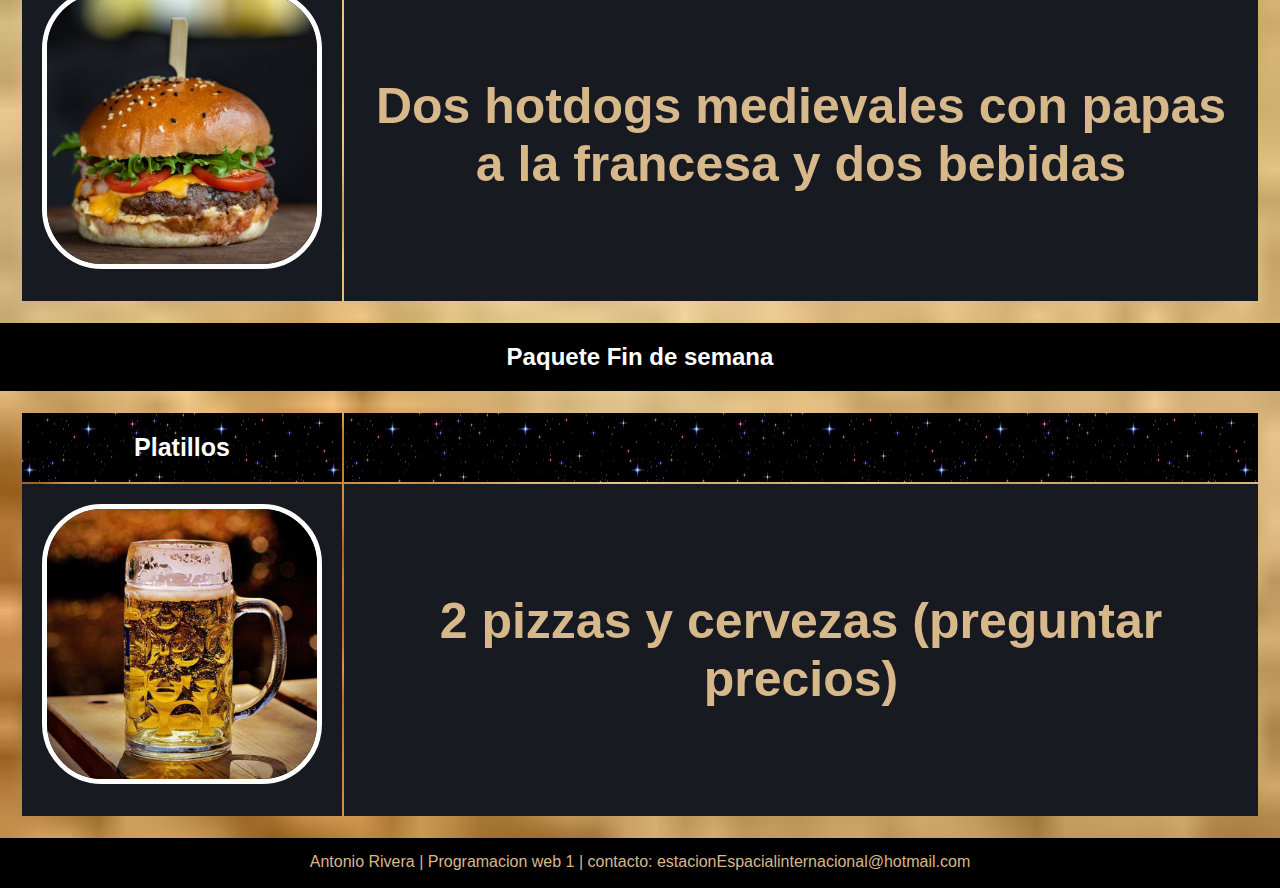
==== commit 0211f4b4: "Update MenuComida.html" ====
--- a/MenuComida.html
+++ b/MenuComida.html
@@ -43,7 +43,7 @@
 			</tr>
 	
 			<tr id="letra">
-				<th><img id="foto" src="img/Mollete.jpg "></th>
+				<th><img id="foto" src="img/mollete.jpg "></th>
 				<th>Molletes del bosque </th>
 				<th>▮▮▯ </th>
 				<th>$30</th>
@@ -57,7 +57,7 @@
 			</tr>
 
 			<tr id="letra">
-				<th><img id="foto" src="img/Sopes.jpg "></th>
+				<th><img id="foto" src="img/sopes.jpg "></th>
 				<th>Sopes elficos </th>
 				<th>▮▮▯ </th>
 				<th>$20</th>
@@ -324,4 +324,4 @@
 
 
 </body>
-</html>+</html>
